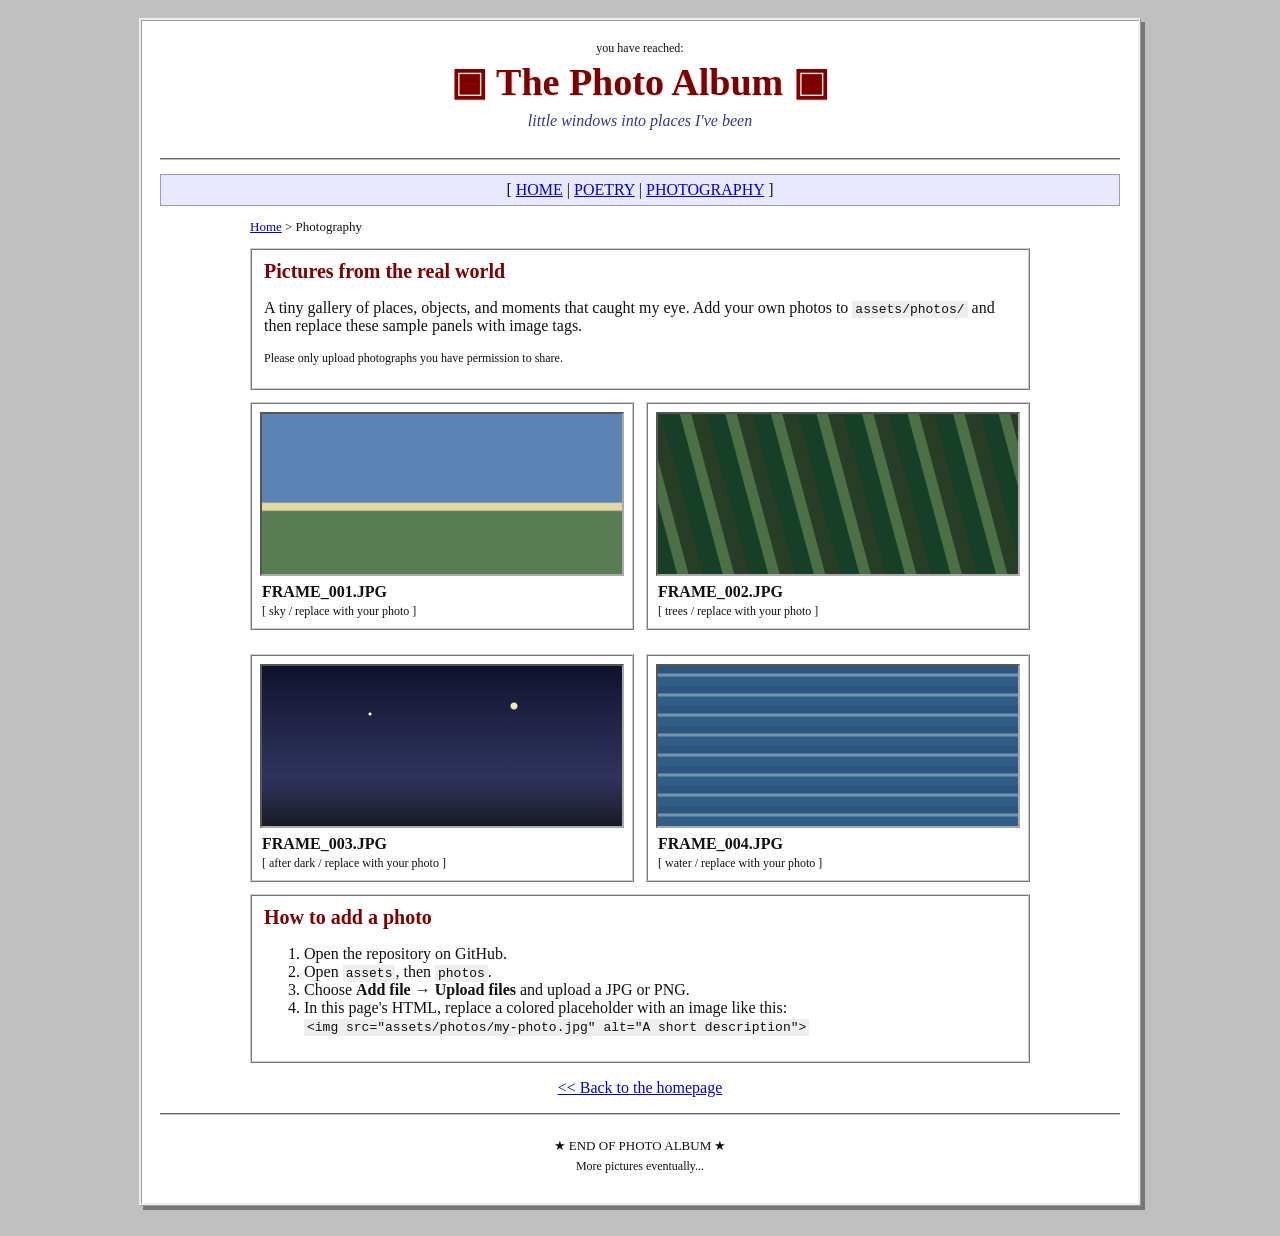
==== photography.html @ 6d33a502 "Replace old design with 90s internet aesthetic" ====
<!DOCTYPE html>
<html lang="en">
<head><meta charset="UTF-8"><meta name="viewport" content="width=device-width, initial-scale=1"><title>Photo Album ★ Landon's Little Corner</title><link rel="icon" href="assets/icons/moth.svg" type="image/svg+xml"><link rel="stylesheet" href="styles.css"></head>
<body><div class="page"><header class="top"><p class="tiny">you have reached:</p><h1>▣ The Photo Album ▣</h1><p class="subtitle">little windows into places I've been</p></header><hr><nav class="nav">[ <a href="index.html">HOME</a> | <a href="poetry.html">POETRY</a> | <a href="photography.html">PHOTOGRAPHY</a> ]</nav>
<main class="single"><p class="breadcrumbs"><a href="index.html">Home</a> &gt; Photography</p><div class="box"><h2>Pictures from the real world</h2><p>A tiny gallery of places, objects, and moments that caught my eye. Add your own photos to <code>assets/photos/</code> and then replace these sample panels with image tags.</p><p class="small">Please only upload photographs you have permission to share.</p></div>
<div class="photo-gallery"><figure class="box"><div class="photo-placeholder sky"></div><figcaption><strong>FRAME_001.JPG</strong><br><span class="small">[ sky / replace with your photo ]</span></figcaption></figure><figure class="box"><div class="photo-placeholder woods"></div><figcaption><strong>FRAME_002.JPG</strong><br><span class="small">[ trees / replace with your photo ]</span></figcaption></figure><figure class="box"><div class="photo-placeholder night"></div><figcaption><strong>FRAME_003.JPG</strong><br><span class="small">[ after dark / replace with your photo ]</span></figcaption></figure><figure class="box"><div class="photo-placeholder water"></div><figcaption><strong>FRAME_004.JPG</strong><br><span class="small">[ water / replace with your photo ]</span></figcaption></figure></div>
<div class="box"><h2>How to add a photo</h2><ol><li>Open the repository on GitHub.</li><li>Open <code>assets</code>, then <code>photos</code>.</li><li>Choose <strong>Add file → Upload files</strong> and upload a JPG or PNG.</li><li>In this page's HTML, replace a colored placeholder with an image like this:<br><code>&lt;img src="assets/photos/my-photo.jpg" alt="A short description"&gt;</code></li></ol></div><p class="center"><a href="index.html">&lt;&lt; Back to the homepage</a></p></main><hr><footer><p>★ END OF PHOTO ALBUM ★</p><p class="small">More pictures eventually...</p></footer></div></body></html>
---- styles.css ----
/* Intentionally simple, old-school personal homepage styling. Most browsers supply the classic Times look. */
html { background: #c0c0c0; }
body { margin: 0; padding: 18px 10px 30px; color: #111; background: #c0c0c0; font-family: "Times New Roman", Times, serif; font-size: 16px; }
a { color: #0000ee; text-decoration: underline; }
a:visited { color: #551a8b; }
a:hover { color: #cc0000; background: #ffff99; }
.page { max-width: 960px; margin: 0 auto; padding: 12px 18px 20px; border: 3px ridge #eee; background: #fff; box-shadow: 4px 4px 0 #777; }
.top { text-align: center; padding: 8px 5px 14px; }
.top h1 { margin: 4px 0 8px; color: #800000; font-size: clamp(25px, 4vw, 38px); text-shadow: 1px 1px #ddd; }
.subtitle { margin: 0; color: #333399; font-style: italic; }
.tiny, .small { font-size: 12px; }
.tiny { margin: 0; }
.welcome { margin: 14px auto 0; max-width: 720px; padding: 5px; border: 1px dashed #900; color: #800000; background: #ffffcc; font-size: 13px; }
hr { border: 0; border-top: 2px groove #bbb; margin: 14px 0; }
.nav { text-align: center; padding: 6px; margin-bottom: 12px; background: #e8e8ff; border: 1px solid #9999cc; }
.columns { display: grid; grid-template-columns: 215px minmax(0, 1fr); gap: 14px; align-items: start; }
.sidebar { display: flex; flex-direction: column; gap: 12px; }
.box { border: 2px ridge #ccc; padding: 10px 12px; margin: 0 0 12px; background: #fff; }
.box h2 { color: #800000; font-size: 20px; margin: 0 0 8px; }
.sidebar .box { background: #f5f5ff; border-color: #aaaadd; }
.sidebar .box h2 { font-size: 16px; border-bottom: 1px solid #aaaadd; padding-bottom: 4px; }
.sidebar ul { padding-left: 19px; margin: 8px 0; }
.sidebar li { margin: 5px 0; }
.center { text-align: center; }
.counter { display: inline-block; padding: 5px 7px; border: 2px inset #aaa; background: #111; color: #00ff66; font-family: "Courier New", monospace; font-weight: bold; letter-spacing: 2px; }
.main-box p { line-height: 1.45; }
.directory { line-height: 1.8; }
.single { max-width: 780px; margin: 0 auto; }
.breadcrumbs { font-size: 13px; }
.poem { margin-top: 16px; }
.poem h2 { color: #000080; }
.poem-text { padding: 10px 18px; border-left: 3px solid #ccc; font-style: italic; line-height: 1.6; }
.poem-text p { margin: 0 0 14px; }
code { padding: 1px 3px; background: #eee; font-family: "Courier New", monospace; font-size: 13px; overflow-wrap: anywhere; }
.photo-gallery { display: grid; grid-template-columns: repeat(2, minmax(0, 1fr)); gap: 12px; }
.photo-gallery figure { margin: 0 0 12px; padding: 8px; }
.photo-placeholder { height: 160px; border: 2px inset #aaa; background-color: #bbb; }
.sky { background: linear-gradient(#5b83b4 0 55%, #e6d9a8 56% 60%, #597d52 61%); }
.woods { background: repeating-linear-gradient(75deg, #173f27 0 18px, #4c7045 19px 29px, #283d25 30px 44px); }
.night { background: radial-gradient(circle at 70% 25%, #eee9b0 0 3px, transparent 4px), radial-gradient(circle at 30% 30%, #fff 0 1px, transparent 2px), linear-gradient(#10132e, #30345d 70%, #191b25); }
.water { background: repeating-linear-gradient(0deg, #315e87 0 9px, #7196ae 10px 12px, #2c567e 13px 20px); }
figcaption { padding: 7px 2px 1px; }
footer { text-align: center; font-size: 13px; padding: 4px 0; }
footer p { margin: 5px 0; }
@media (max-width: 650px) { body { padding: 6px; } .page { padding: 10px; } .columns { grid-template-columns: 1fr; } .sidebar { display: grid; grid-template-columns: repeat(2, minmax(0, 1fr)); } .photo-gallery { grid-template-columns: 1fr 1fr; } .photo-placeholder { height: 120px; } }
@media (max-width: 390px) { .sidebar, .photo-gallery { grid-template-columns: 1fr; } }
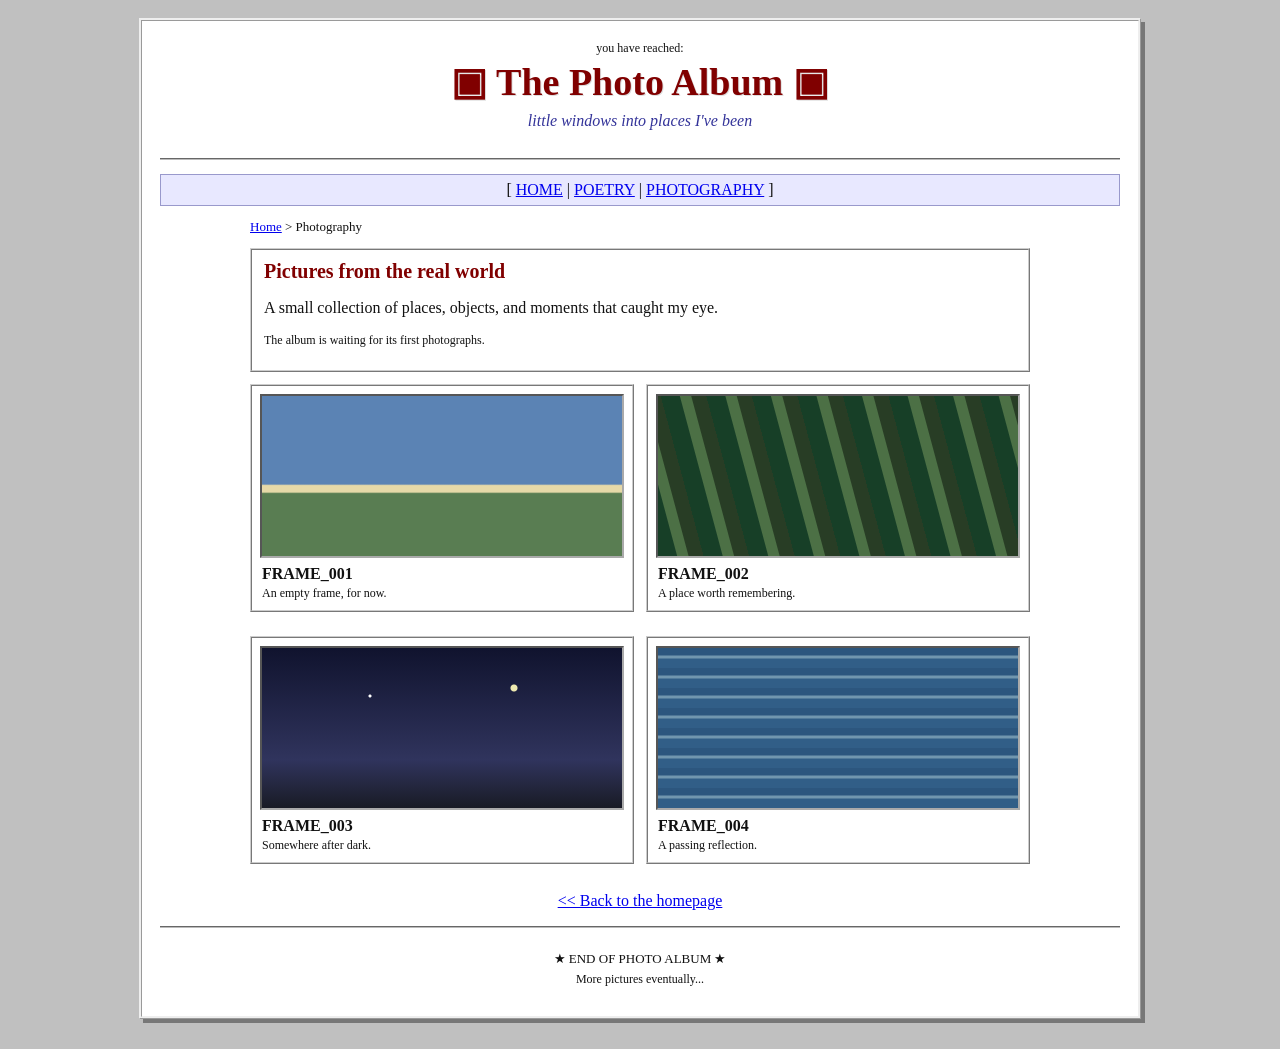
==== commit 4f5acf7c: "Add files via upload" ====
--- a/photography.html
+++ b/photography.html
@@ -2,6 +2,7 @@
 <html lang="en">
 <head><meta charset="UTF-8"><meta name="viewport" content="width=device-width, initial-scale=1"><title>Photo Album ★ Landon's Little Corner</title><link rel="icon" href="assets/icons/moth.svg" type="image/svg+xml"><link rel="stylesheet" href="styles.css"></head>
 <body><div class="page"><header class="top"><p class="tiny">you have reached:</p><h1>▣ The Photo Album ▣</h1><p class="subtitle">little windows into places I've been</p></header><hr><nav class="nav">[ <a href="index.html">HOME</a> | <a href="poetry.html">POETRY</a> | <a href="photography.html">PHOTOGRAPHY</a> ]</nav>
-<main class="single"><p class="breadcrumbs"><a href="index.html">Home</a> &gt; Photography</p><div class="box"><h2>Pictures from the real world</h2><p>A tiny gallery of places, objects, and moments that caught my eye. Add your own photos to <code>assets/photos/</code> and then replace these sample panels with image tags.</p><p class="small">Please only upload photographs you have permission to share.</p></div>
-<div class="photo-gallery"><figure class="box"><div class="photo-placeholder sky"></div><figcaption><strong>FRAME_001.JPG</strong><br><span class="small">[ sky / replace with your photo ]</span></figcaption></figure><figure class="box"><div class="photo-placeholder woods"></div><figcaption><strong>FRAME_002.JPG</strong><br><span class="small">[ trees / replace with your photo ]</span></figcaption></figure><figure class="box"><div class="photo-placeholder night"></div><figcaption><strong>FRAME_003.JPG</strong><br><span class="small">[ after dark / replace with your photo ]</span></figcaption></figure><figure class="box"><div class="photo-placeholder water"></div><figcaption><strong>FRAME_004.JPG</strong><br><span class="small">[ water / replace with your photo ]</span></figcaption></figure></div>
-<div class="box"><h2>How to add a photo</h2><ol><li>Open the repository on GitHub.</li><li>Open <code>assets</code>, then <code>photos</code>.</li><li>Choose <strong>Add file → Upload files</strong> and upload a JPG or PNG.</li><li>In this page's HTML, replace a colored placeholder with an image like this:<br><code>&lt;img src="assets/photos/my-photo.jpg" alt="A short description"&gt;</code></li></ol></div><p class="center"><a href="index.html">&lt;&lt; Back to the homepage</a></p></main><hr><footer><p>★ END OF PHOTO ALBUM ★</p><p class="small">More pictures eventually...</p></footer></div></body></html>
+<main class="single"><p class="breadcrumbs"><a href="index.html">Home</a> &gt; Photography</p>
+<div class="box"><h2>Pictures from the real world</h2><p>A small collection of places, objects, and moments that caught my eye.</p><p class="small">The album is waiting for its first photographs.</p></div>
+<div class="photo-gallery" aria-label="Photography archive"><figure class="box"><div class="photo-placeholder sky" role="img" aria-label="Empty frame for a future photograph"></div><figcaption><strong>FRAME_001</strong><br><span class="small">An empty frame, for now.</span></figcaption></figure><figure class="box"><div class="photo-placeholder woods" role="img" aria-label="Empty frame for a future photograph"></div><figcaption><strong>FRAME_002</strong><br><span class="small">A place worth remembering.</span></figcaption></figure><figure class="box"><div class="photo-placeholder night" role="img" aria-label="Empty frame for a future photograph"></div><figcaption><strong>FRAME_003</strong><br><span class="small">Somewhere after dark.</span></figcaption></figure><figure class="box"><div class="photo-placeholder water" role="img" aria-label="Empty frame for a future photograph"></div><figcaption><strong>FRAME_004</strong><br><span class="small">A passing reflection.</span></figcaption></figure></div>
+<p class="center"><a href="index.html">&lt;&lt; Back to the homepage</a></p></main><hr><footer><p>★ END OF PHOTO ALBUM ★</p><p class="small">More pictures eventually...</p></footer></div></body></html>
--- a/styles.css
+++ b/styles.css
@@ -44,3 +44,12 @@
 footer p { margin: 5px 0; }
 @media (max-width: 650px) { body { padding: 6px; } .page { padding: 10px; } .columns { grid-template-columns: 1fr; } .sidebar { display: grid; grid-template-columns: repeat(2, minmax(0, 1fr)); } .photo-gallery { grid-template-columns: 1fr 1fr; } .photo-placeholder { height: 120px; } }
 @media (max-width: 390px) { .sidebar, .photo-gallery { grid-template-columns: 1fr; } }
+
+/* Poetry archive */
+.poem-index { line-height: 1.8; }
+.poem { scroll-margin-top: 16px; }
+.poem h2 { text-transform: none; }
+.poem-text.poem-lines { font-style: normal; line-height: 1.55; }
+.poem-text.poem-lines p { margin: 0 0 18px; }
+.poem-text.poem-lines p:last-child { margin-bottom: 0; }
+.epigraph { margin: 8px 18px 2px; padding-left: 12px; border-left: 2px solid #aaaadd; font-style: italic; line-height: 1.5; }
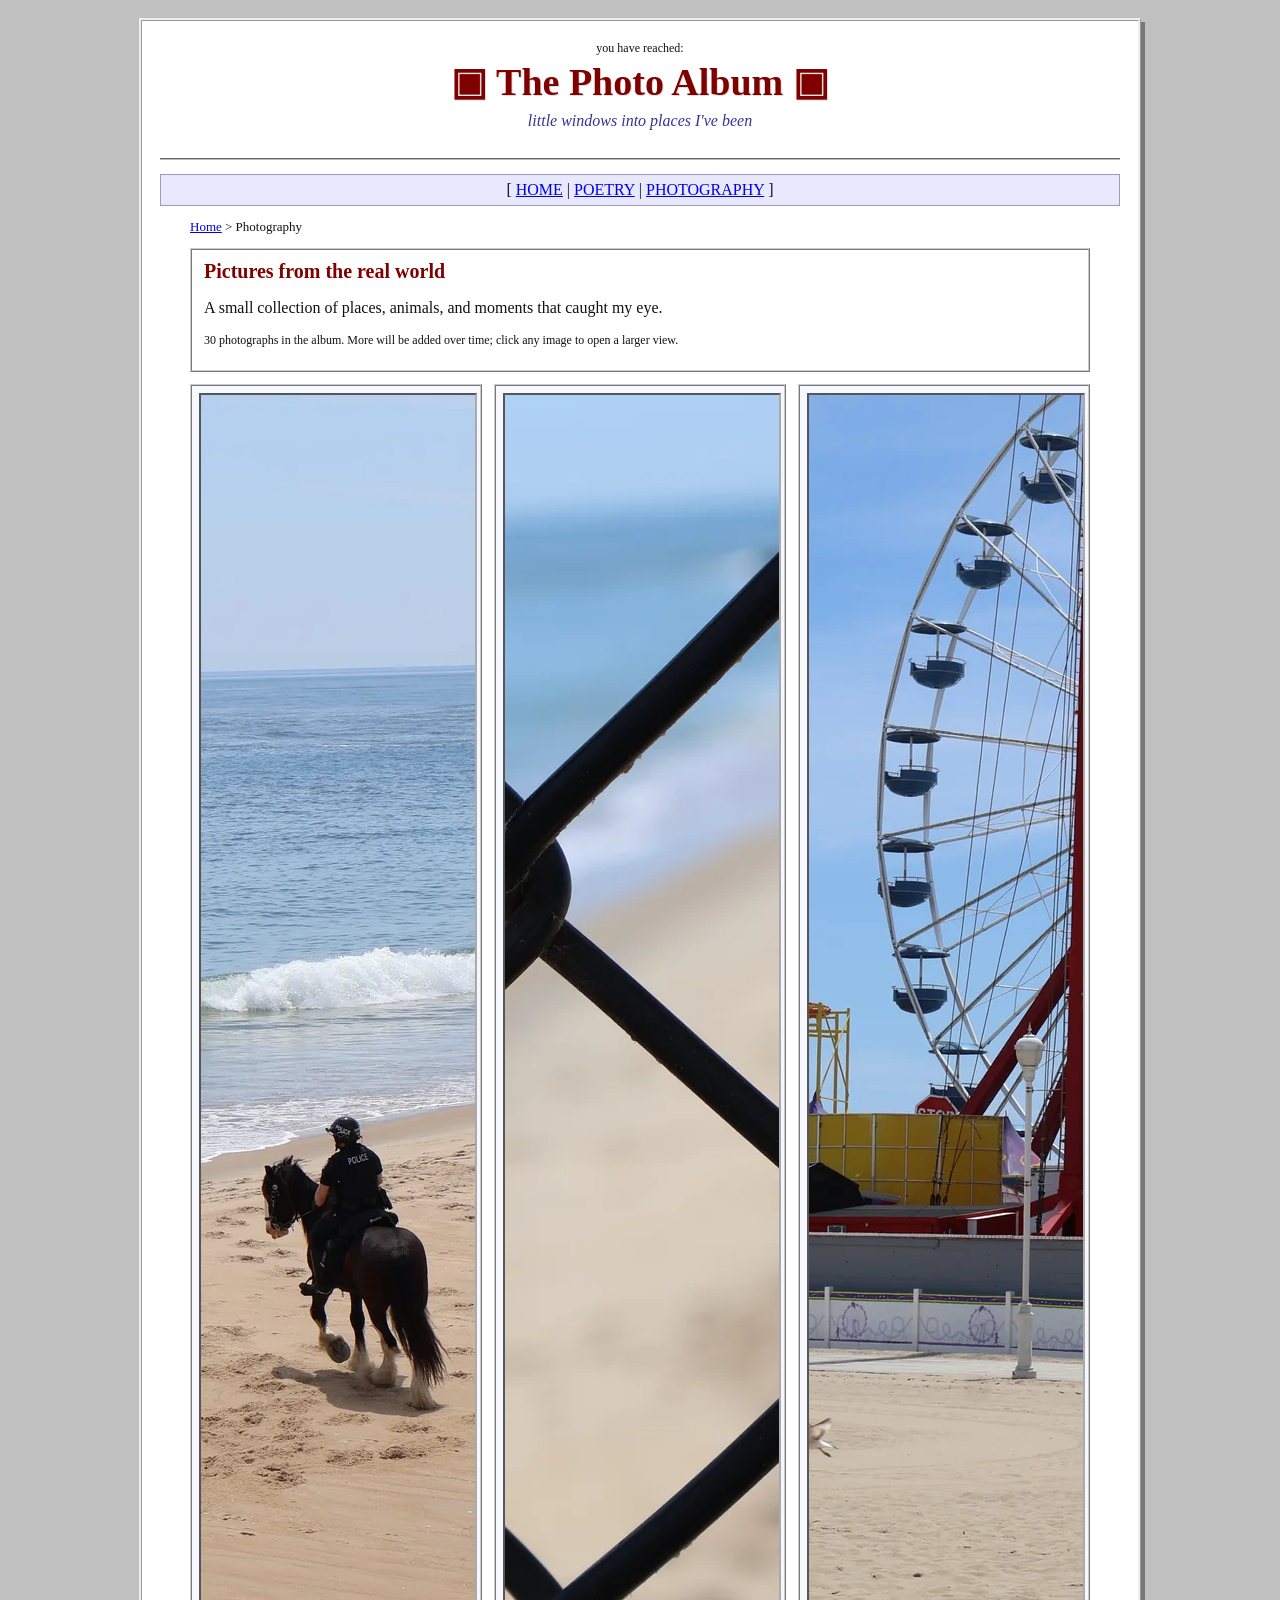
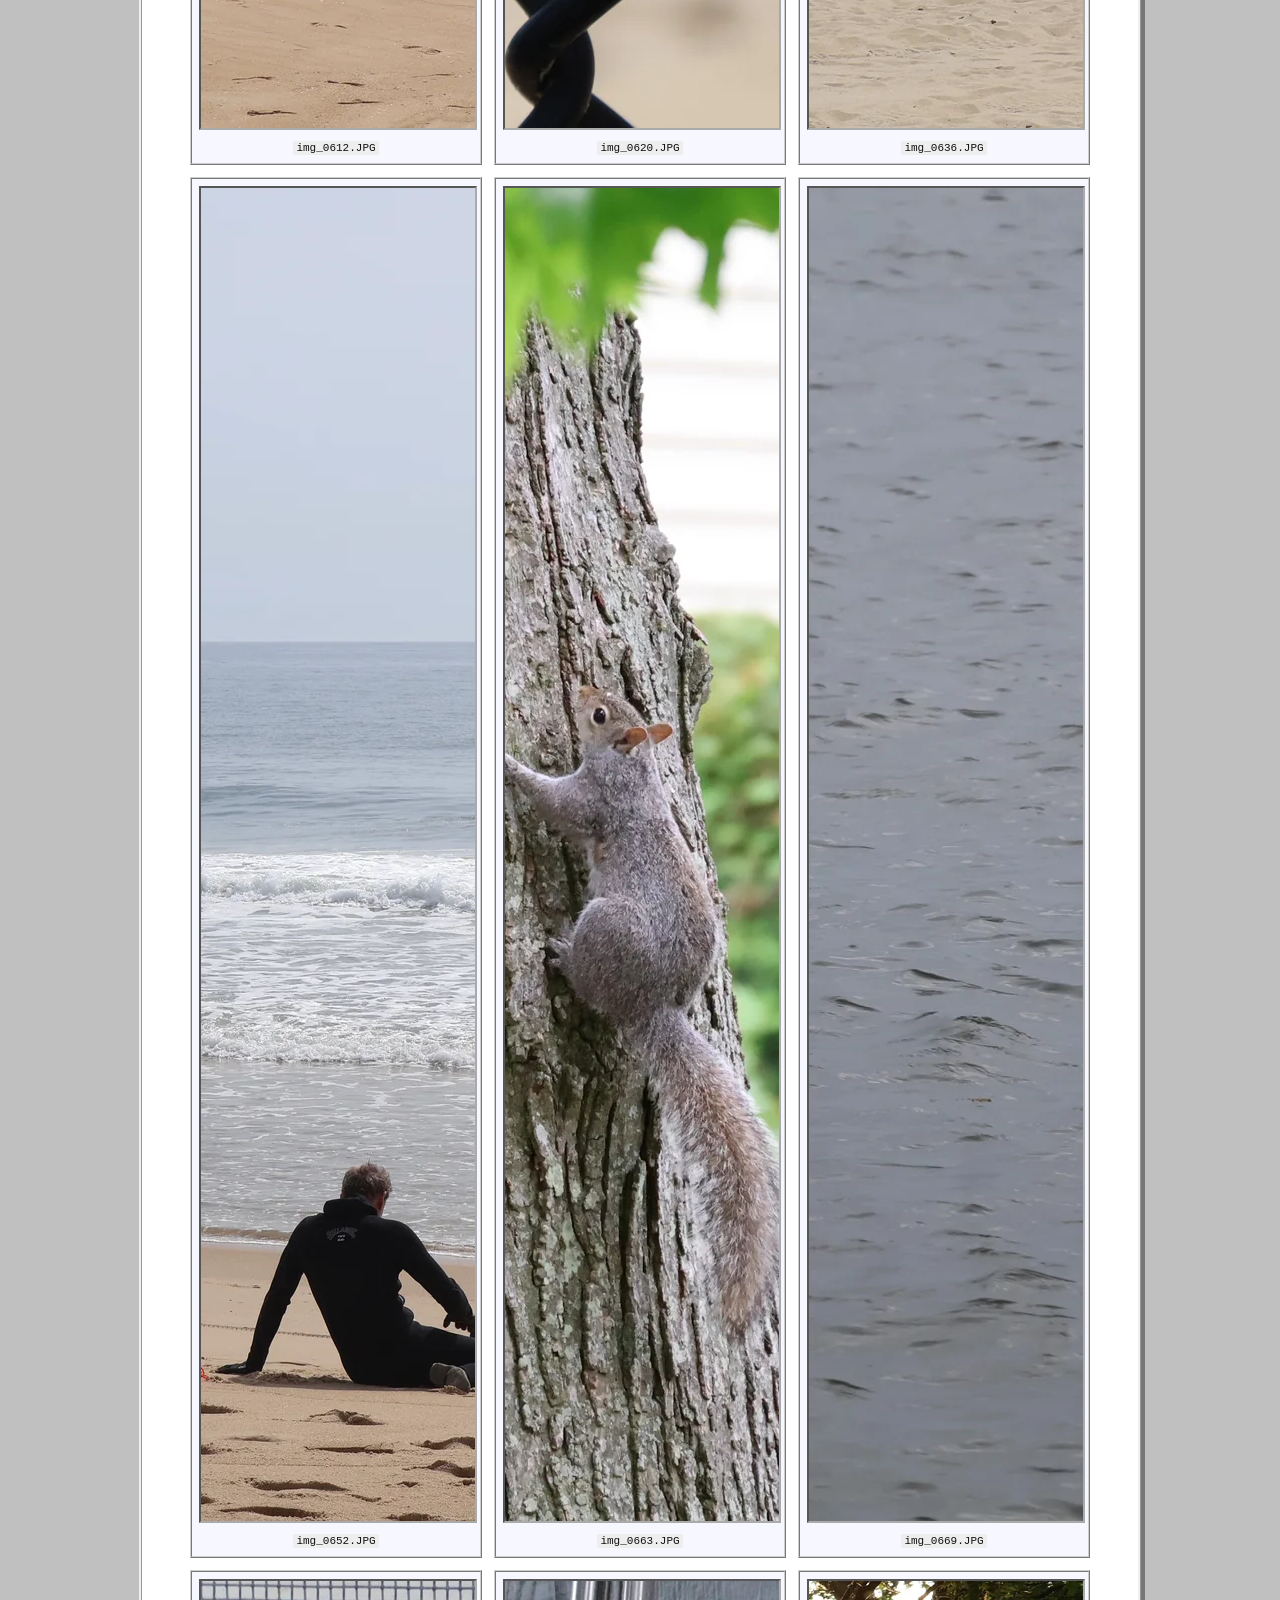
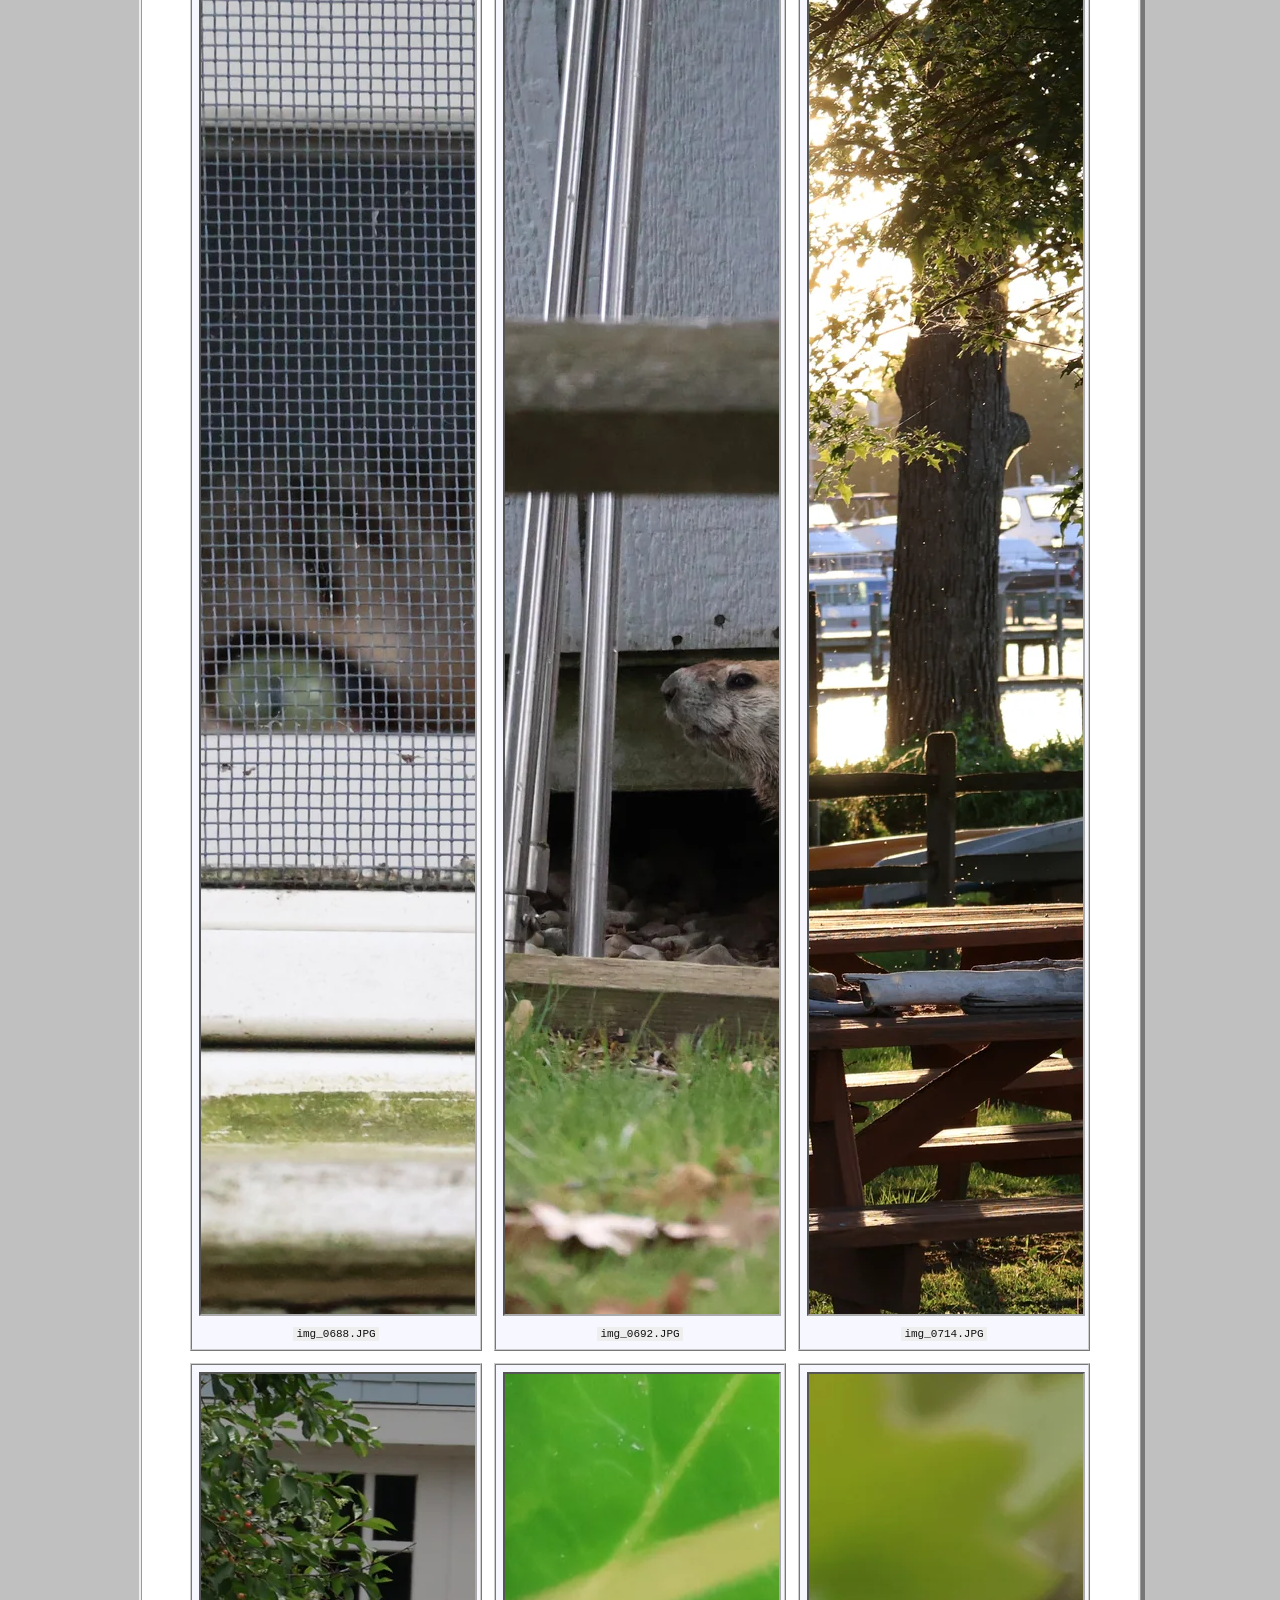
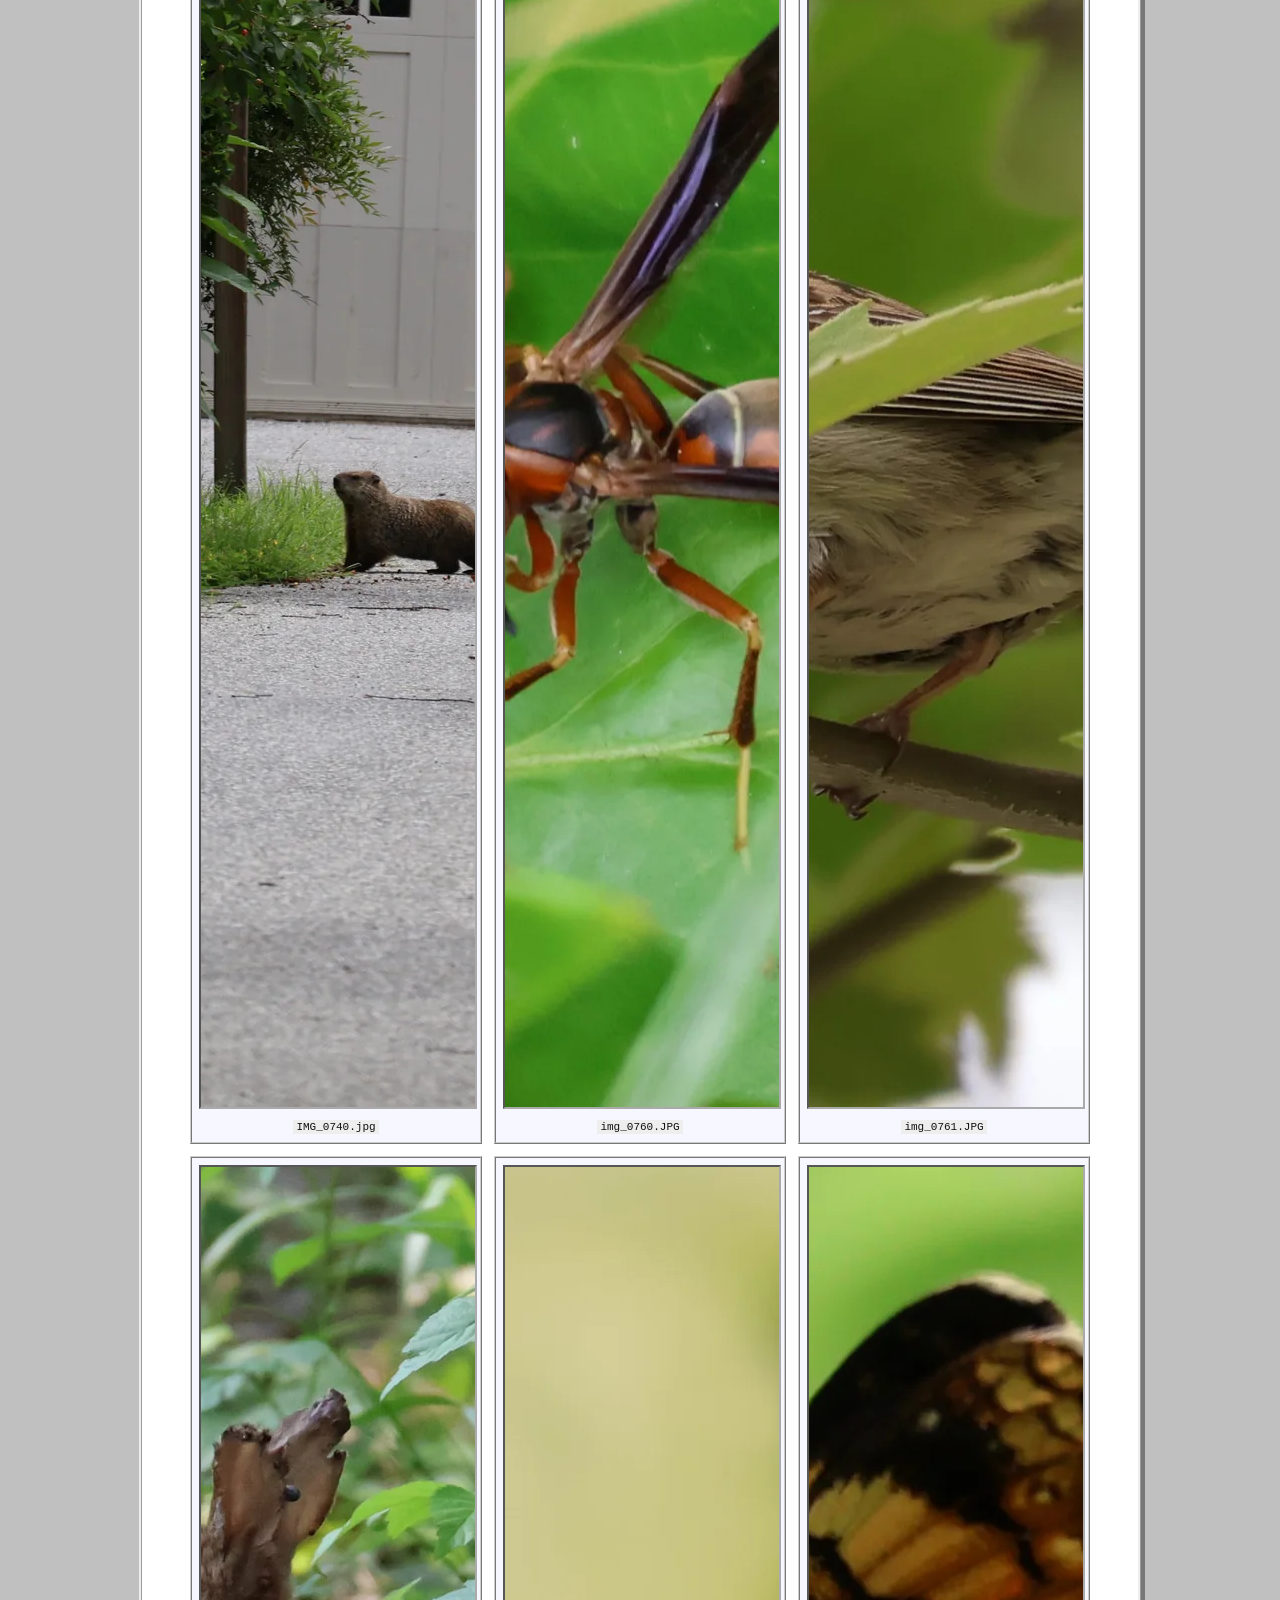
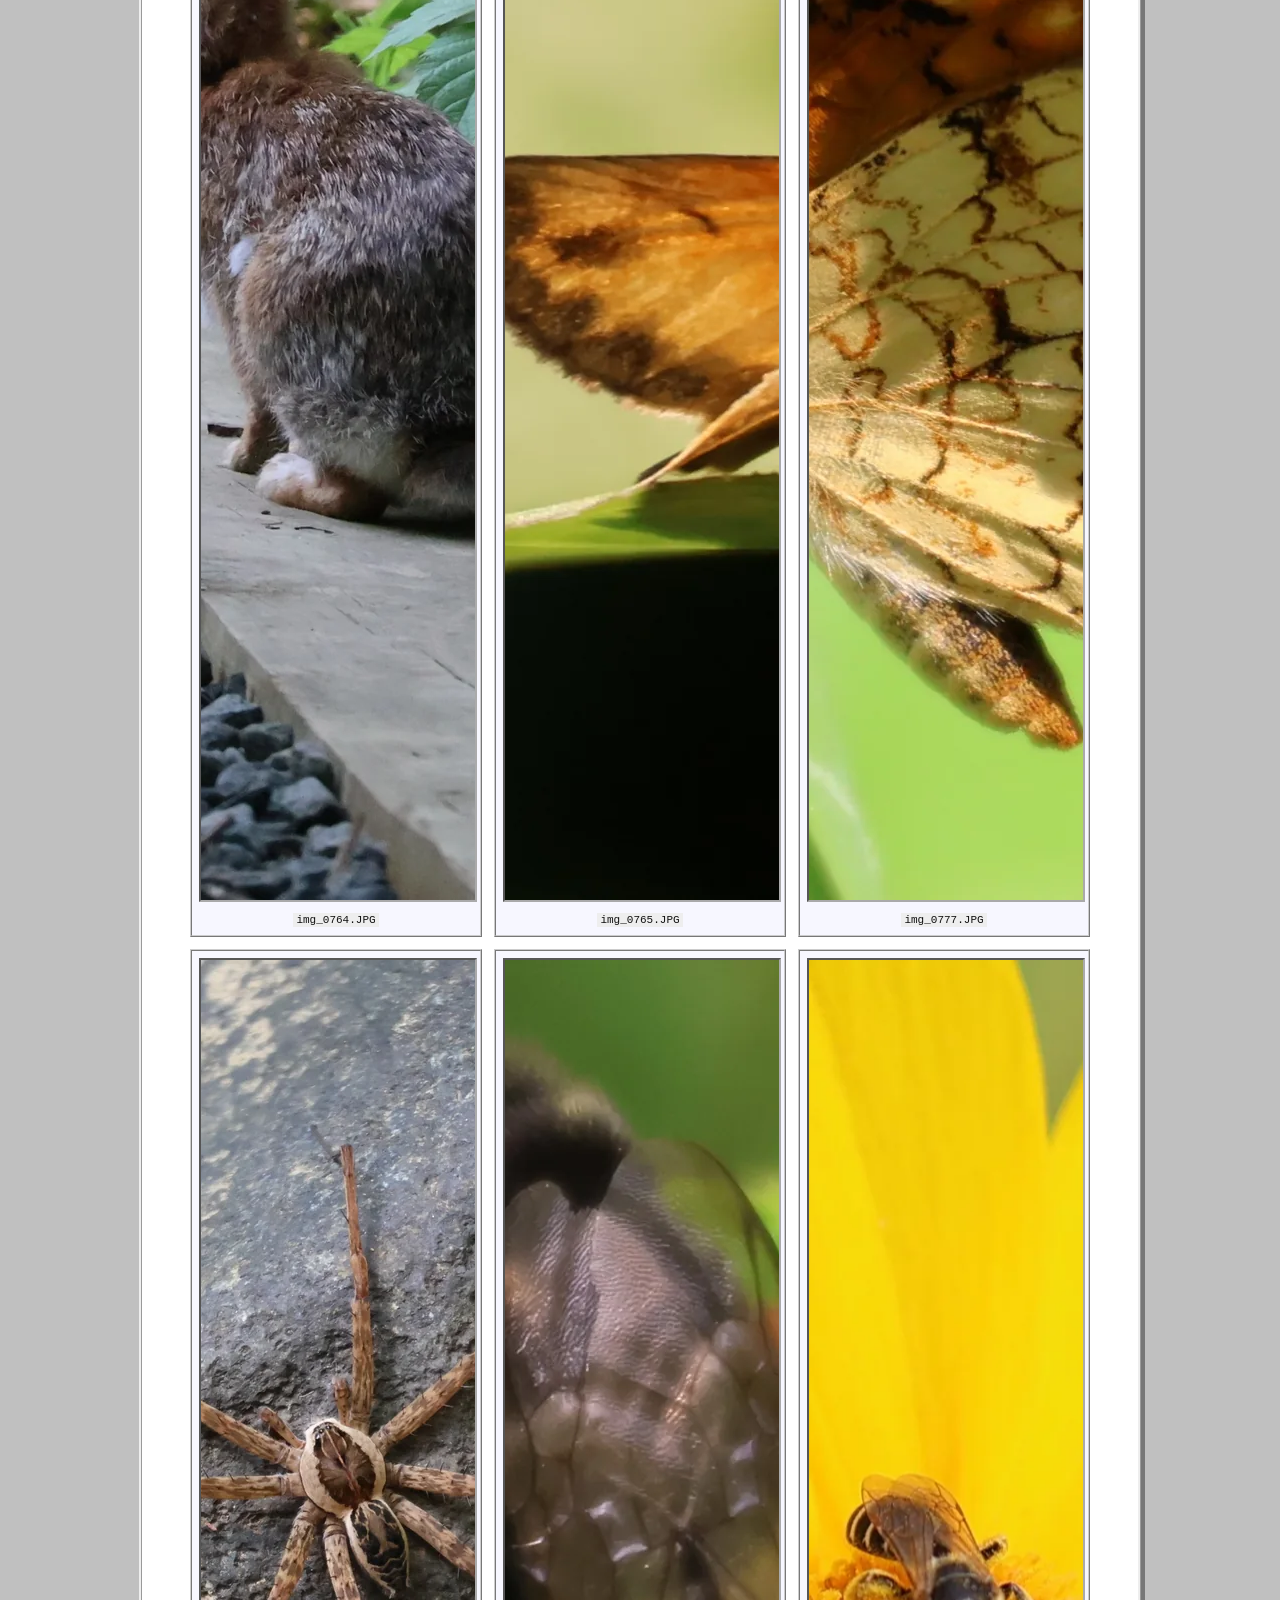
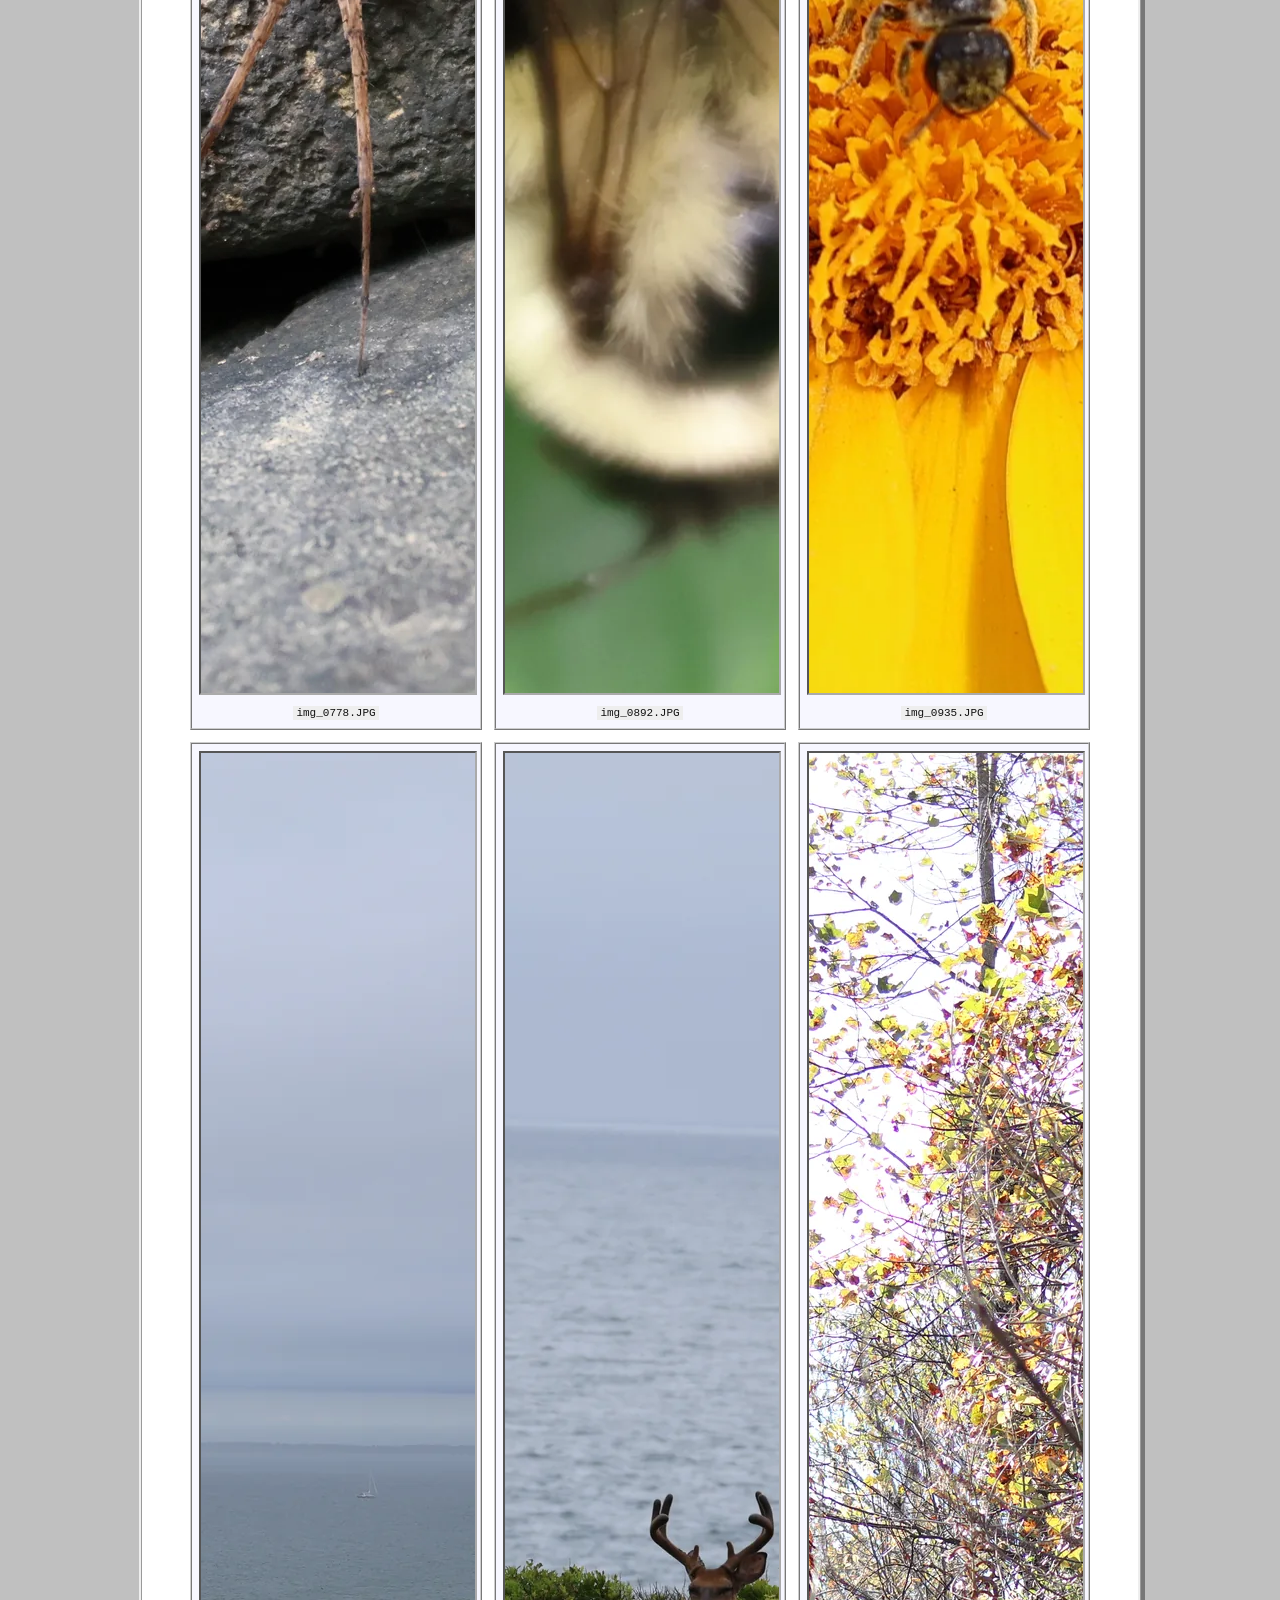
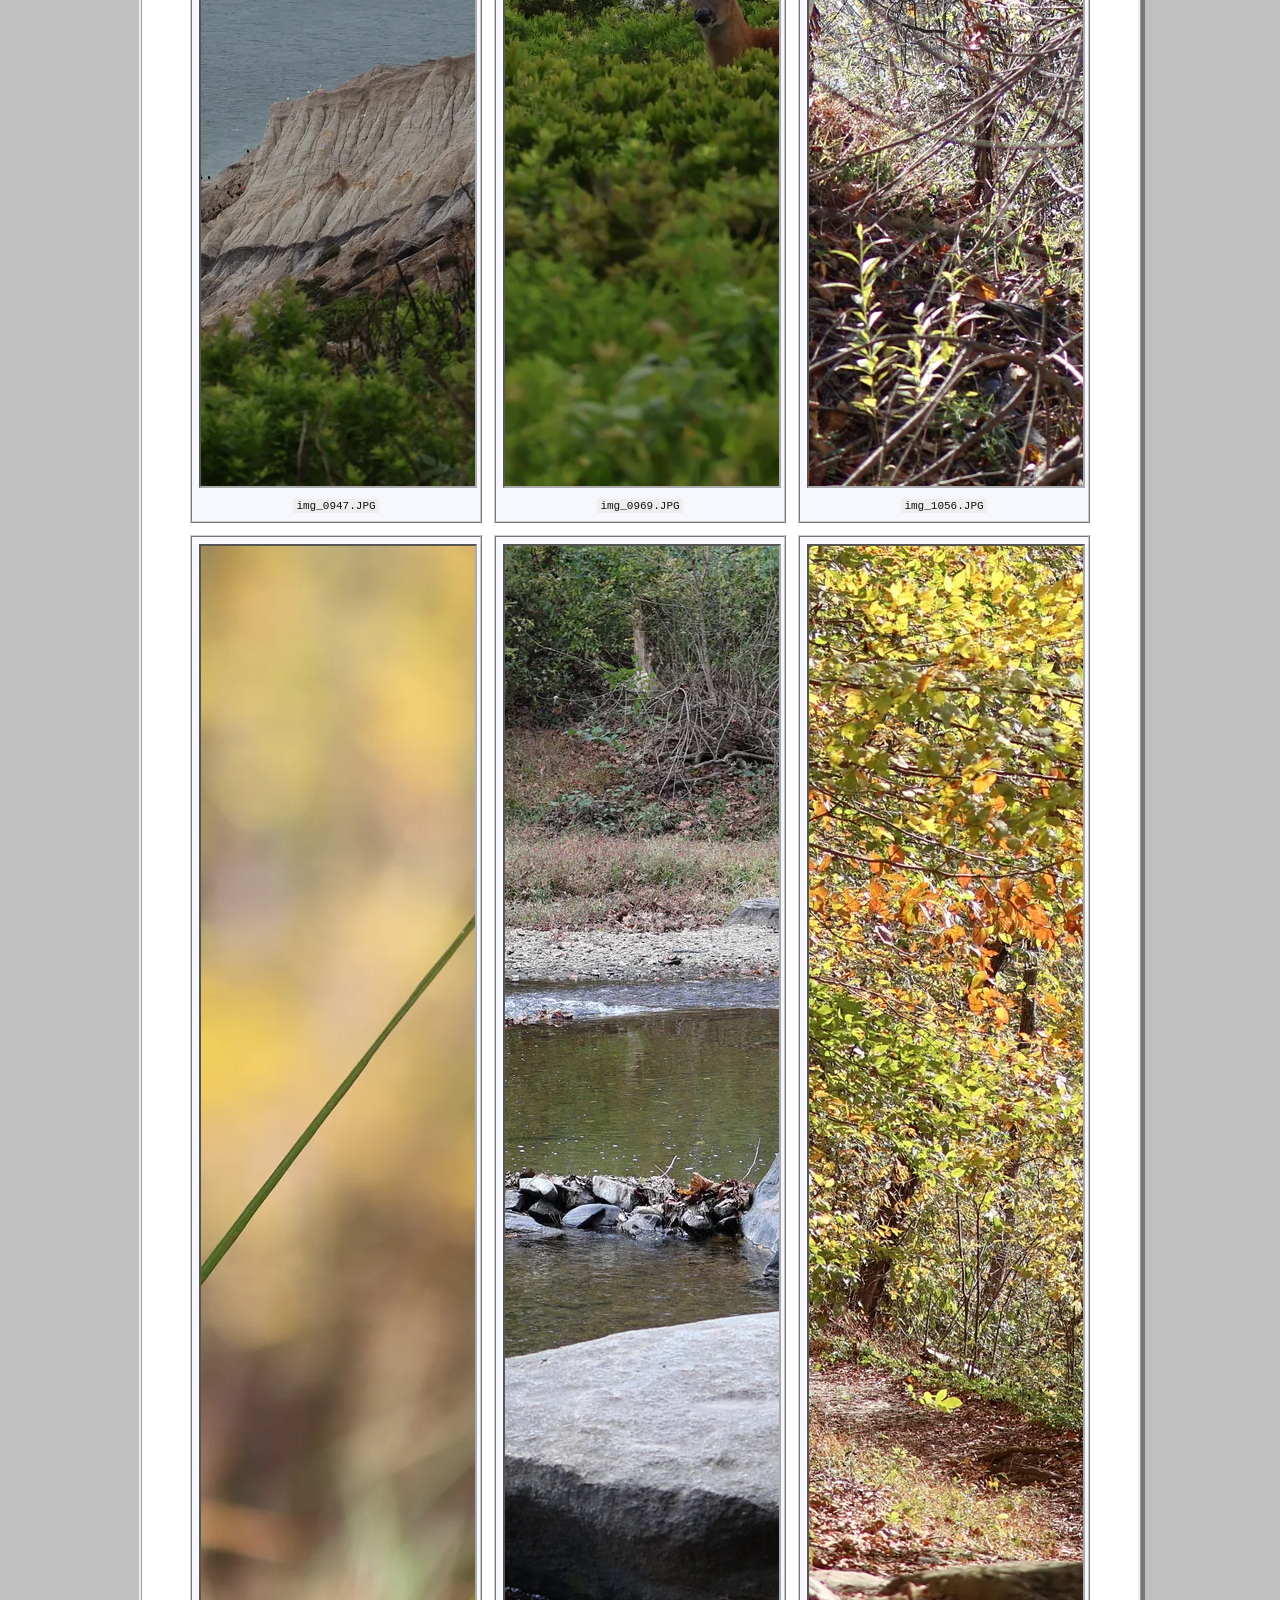
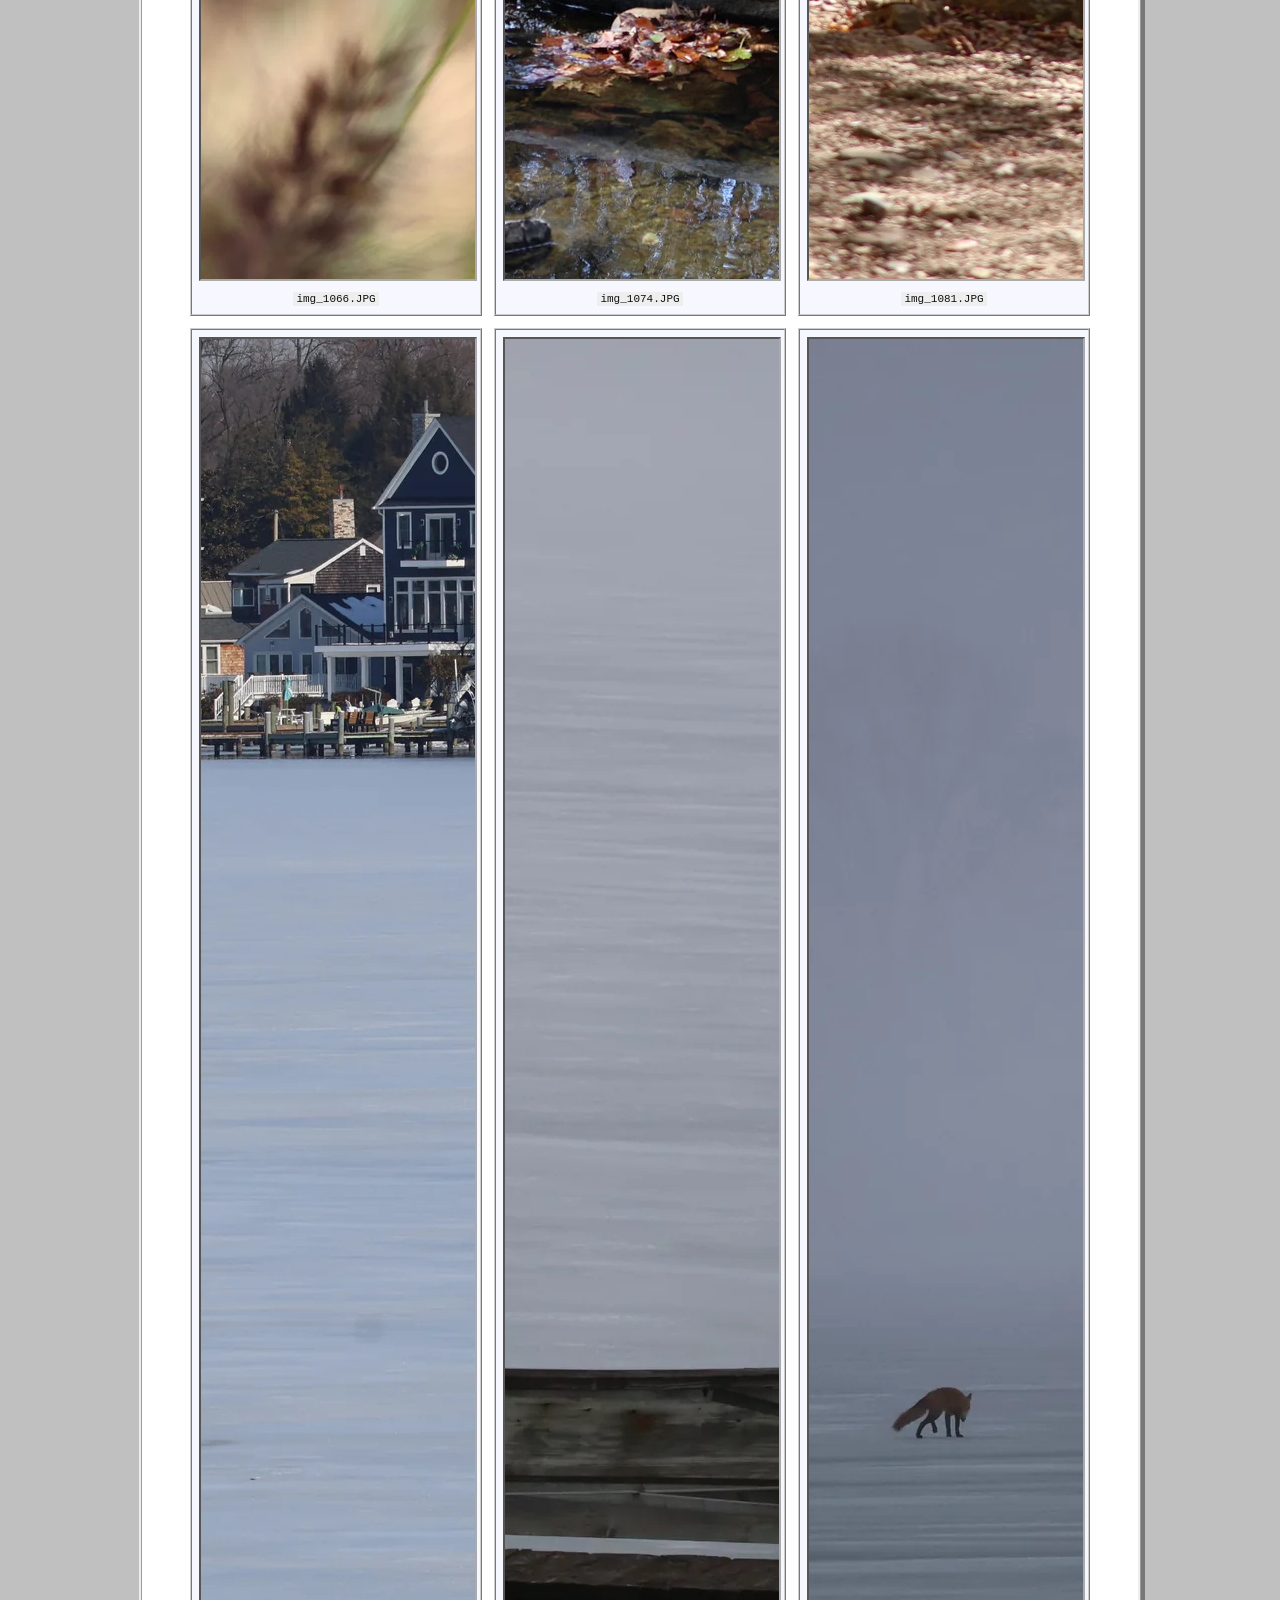
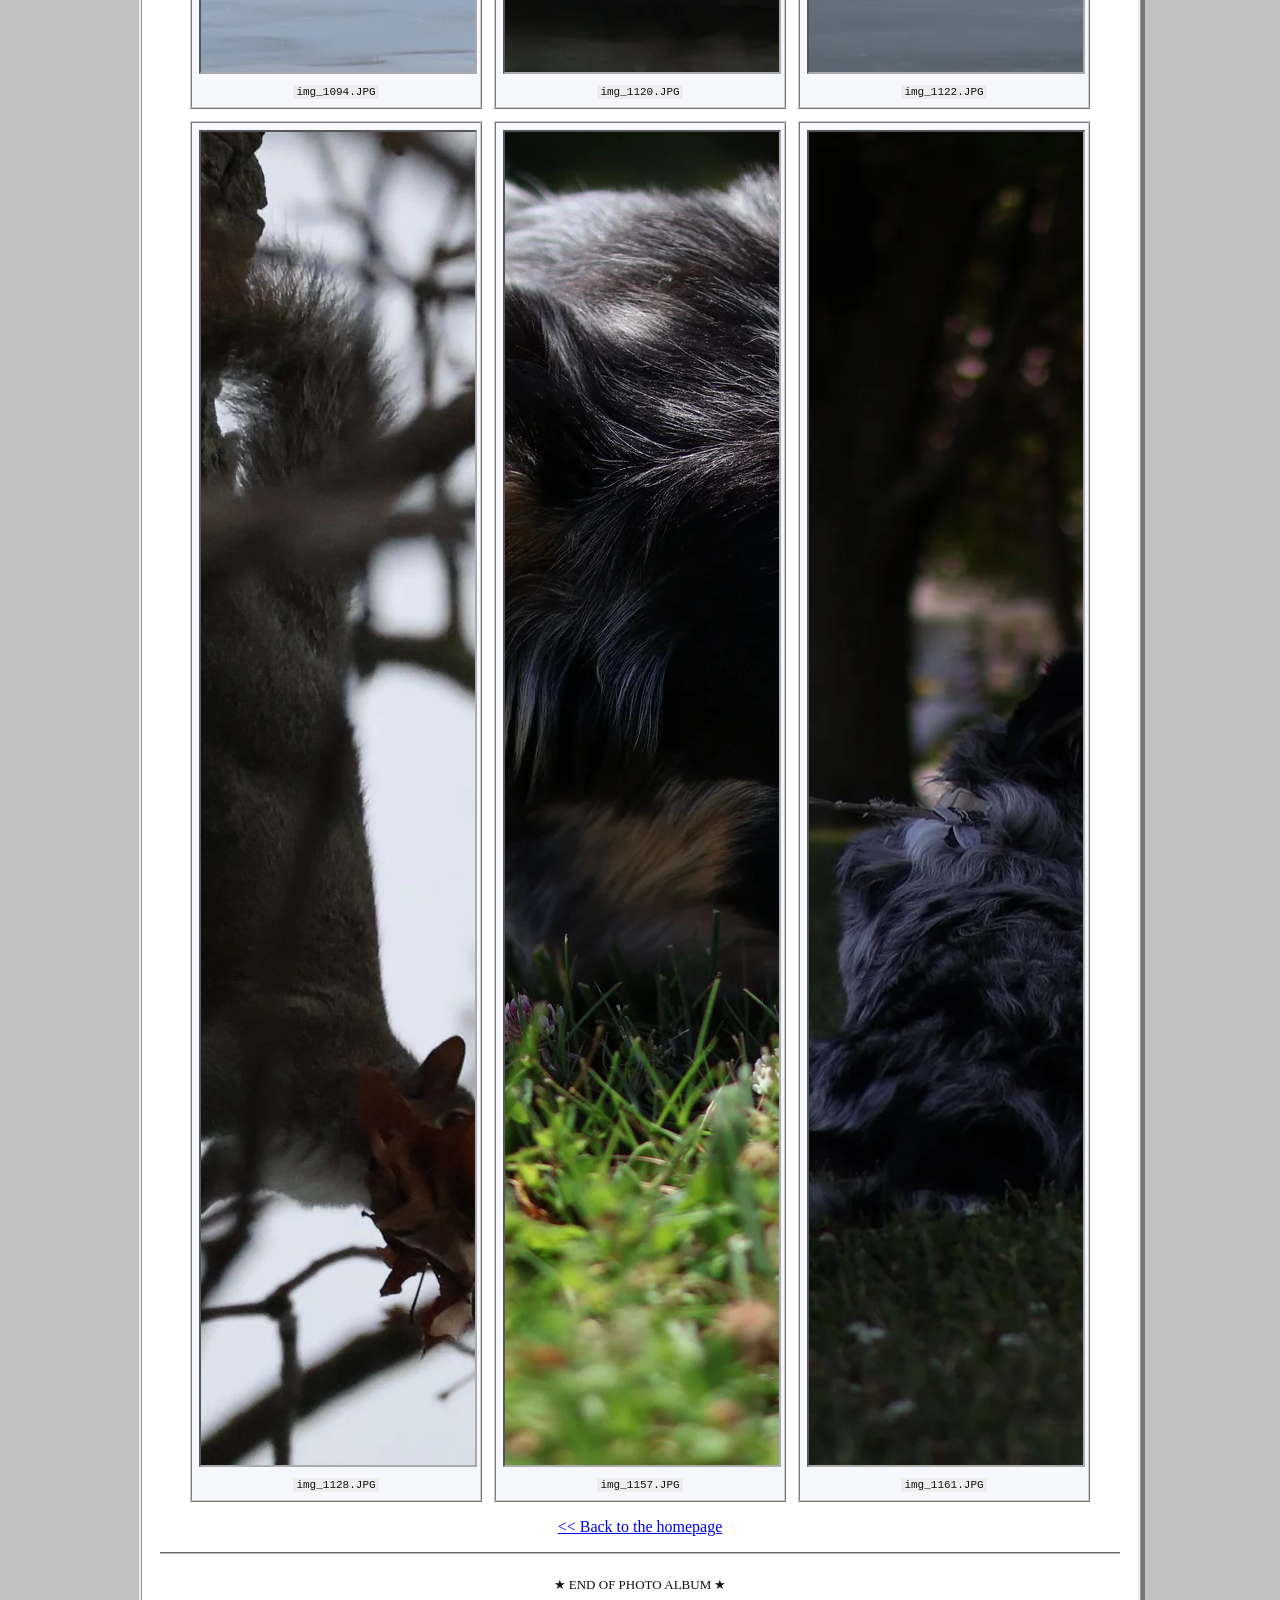
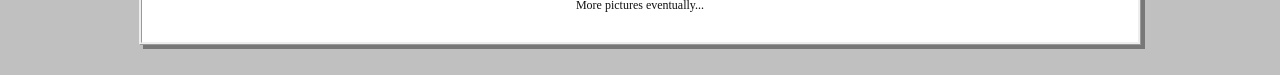
==== commit c179f120: "added photos and fixed poem spacing" ====
--- a/photography.html
+++ b/photography.html
@@ -1,8 +1,217 @@
 <!DOCTYPE html>
 <html lang="en">
-<head><meta charset="UTF-8"><meta name="viewport" content="width=device-width, initial-scale=1"><title>Photo Album ★ Landon's Little Corner</title><link rel="icon" href="assets/icons/moth.svg" type="image/svg+xml"><link rel="stylesheet" href="styles.css"></head>
-<body><div class="page"><header class="top"><p class="tiny">you have reached:</p><h1>▣ The Photo Album ▣</h1><p class="subtitle">little windows into places I've been</p></header><hr><nav class="nav">[ <a href="index.html">HOME</a> | <a href="poetry.html">POETRY</a> | <a href="photography.html">PHOTOGRAPHY</a> ]</nav>
-<main class="single"><p class="breadcrumbs"><a href="index.html">Home</a> &gt; Photography</p>
-<div class="box"><h2>Pictures from the real world</h2><p>A small collection of places, objects, and moments that caught my eye.</p><p class="small">The album is waiting for its first photographs.</p></div>
-<div class="photo-gallery" aria-label="Photography archive"><figure class="box"><div class="photo-placeholder sky" role="img" aria-label="Empty frame for a future photograph"></div><figcaption><strong>FRAME_001</strong><br><span class="small">An empty frame, for now.</span></figcaption></figure><figure class="box"><div class="photo-placeholder woods" role="img" aria-label="Empty frame for a future photograph"></div><figcaption><strong>FRAME_002</strong><br><span class="small">A place worth remembering.</span></figcaption></figure><figure class="box"><div class="photo-placeholder night" role="img" aria-label="Empty frame for a future photograph"></div><figcaption><strong>FRAME_003</strong><br><span class="small">Somewhere after dark.</span></figcaption></figure><figure class="box"><div class="photo-placeholder water" role="img" aria-label="Empty frame for a future photograph"></div><figcaption><strong>FRAME_004</strong><br><span class="small">A passing reflection.</span></figcaption></figure></div>
-<p class="center"><a href="index.html">&lt;&lt; Back to the homepage</a></p></main><hr><footer><p>★ END OF PHOTO ALBUM ★</p><p class="small">More pictures eventually...</p></footer></div></body></html>
+<head>
+<meta charset="UTF-8">
+<meta name="viewport" content="width=device-width, initial-scale=1">
+<title>Photo Album ★ Landon's Little Corner</title>
+<link rel="icon" href="assets/icons/moth.svg" type="image/svg+xml">
+<link rel="stylesheet" href="styles.css">
+</head>
+<body>
+<div class="page">
+  <header class="top">
+    <p class="tiny">you have reached:</p>
+    <h1>▣ The Photo Album ▣</h1>
+    <p class="subtitle">little windows into places I've been</p>
+  </header>
+  <hr>
+  <nav class="nav">[ <a href="index.html">HOME</a> | <a href="poetry.html">POETRY</a> | <a href="photography.html">PHOTOGRAPHY</a> ]</nav>
+  <main class="single photography-page">
+    <p class="breadcrumbs"><a href="index.html">Home</a> &gt; Photography</p>
+    <div class="box">
+      <h2>Pictures from the real world</h2>
+      <p>A small collection of places, animals, and moments that caught my eye.</p>
+      <p class="small">30 photographs in the album. More will be added over time; click any image to open a larger view.</p>
+    </div>
+    <div class="photo-gallery" aria-label="Photography archive">
+<figure class="box">
+  <a class="photo-link" href="assets/photos/img_0612.webp" target="_blank" rel="noopener" aria-label="Open img_0612.JPG in a new tab">
+    <img src="assets/photos/img_0612.webp" alt="People and horses on a wide beach beside the water." loading="lazy" decoding="async" width="2000" height="1333">
+  </a>
+  <figcaption><code>img_0612.JPG</code></figcaption>
+</figure>
+<figure class="box">
+  <a class="photo-link" href="assets/photos/img_0620.webp" target="_blank" rel="noopener" aria-label="Open img_0620.JPG in a new tab">
+    <img src="assets/photos/img_0620.webp" alt="A small heart-shaped note hanging on a chain-link fence." loading="lazy" decoding="async" width="2000" height="1333">
+  </a>
+  <figcaption><code>img_0620.JPG</code></figcaption>
+</figure>
+<figure class="box">
+  <a class="photo-link" href="assets/photos/img_0636.webp" target="_blank" rel="noopener" aria-label="Open img_0636.JPG in a new tab">
+    <img src="assets/photos/img_0636.webp" alt="A Ferris wheel and boardwalk rides near the beach." loading="lazy" decoding="async" width="2000" height="1333">
+  </a>
+  <figcaption><code>img_0636.JPG</code></figcaption>
+</figure>
+<figure class="box">
+  <a class="photo-link" href="assets/photos/img_0652.webp" target="_blank" rel="noopener" aria-label="Open img_0652.JPG in a new tab">
+    <img src="assets/photos/img_0652.webp" alt="A person sitting on the beach facing the ocean." loading="lazy" decoding="async" width="2000" height="1333">
+  </a>
+  <figcaption><code>img_0652.JPG</code></figcaption>
+</figure>
+<figure class="box">
+  <a class="photo-link" href="assets/photos/img_0663.webp" target="_blank" rel="noopener" aria-label="Open img_0663.JPG in a new tab">
+    <img src="assets/photos/img_0663.webp" alt="A squirrel climbing the trunk of a tree." loading="lazy" decoding="async" width="2000" height="1333">
+  </a>
+  <figcaption><code>img_0663.JPG</code></figcaption>
+</figure>
+<figure class="box">
+  <a class="photo-link" href="assets/photos/img_0669.webp" target="_blank" rel="noopener" aria-label="Open img_0669.JPG in a new tab">
+    <img src="assets/photos/img_0669.webp" alt="A water bird swimming across a calm gray surface." loading="lazy" decoding="async" width="2000" height="1333">
+  </a>
+  <figcaption><code>img_0669.JPG</code></figcaption>
+</figure>
+<figure class="box">
+  <a class="photo-link" href="assets/photos/img_0688.webp" target="_blank" rel="noopener" aria-label="Open img_0688.JPG in a new tab">
+    <img src="assets/photos/img_0688.webp" alt="A cat peeking through a screened window." loading="lazy" decoding="async" width="2000" height="1333">
+  </a>
+  <figcaption><code>img_0688.JPG</code></figcaption>
+</figure>
+<figure class="box">
+  <a class="photo-link" href="assets/photos/img_0692.webp" target="_blank" rel="noopener" aria-label="Open img_0692.JPG in a new tab">
+    <img src="assets/photos/img_0692.webp" alt="A raccoon resting beneath a raised wooden deck." loading="lazy" decoding="async" width="2000" height="1333">
+  </a>
+  <figcaption><code>img_0692.JPG</code></figcaption>
+</figure>
+<figure class="box">
+  <a class="photo-link" href="assets/photos/img_0714.webp" target="_blank" rel="noopener" aria-label="Open img_0714.JPG in a new tab">
+    <img src="assets/photos/img_0714.webp" alt="Picnic tables under trees in warm late-day sunlight." loading="lazy" decoding="async" width="2000" height="1333">
+  </a>
+  <figcaption><code>img_0714.JPG</code></figcaption>
+</figure>
+<figure class="box">
+  <a class="photo-link" href="assets/photos/img_0740.webp" target="_blank" rel="noopener" aria-label="Open IMG_0740.jpg in a new tab">
+    <img src="assets/photos/img_0740.webp" alt="A small animal crossing a driveway beside a hedge." loading="lazy" decoding="async" width="2000" height="1333">
+  </a>
+  <figcaption><code>IMG_0740.jpg</code></figcaption>
+</figure>
+<figure class="box">
+  <a class="photo-link" href="assets/photos/img_0760.webp" target="_blank" rel="noopener" aria-label="Open img_0760.JPG in a new tab">
+    <img src="assets/photos/img_0760.webp" alt="A wasp perched among green leaves." loading="lazy" decoding="async" width="2000" height="1333">
+  </a>
+  <figcaption><code>img_0760.JPG</code></figcaption>
+</figure>
+<figure class="box">
+  <a class="photo-link" href="assets/photos/img_0761.webp" target="_blank" rel="noopener" aria-label="Open img_0761.JPG in a new tab">
+    <img src="assets/photos/img_0761.webp" alt="A small insect resting on a plant stem." loading="lazy" decoding="async" width="2000" height="1333">
+  </a>
+  <figcaption><code>img_0761.JPG</code></figcaption>
+</figure>
+<figure class="box">
+  <a class="photo-link" href="assets/photos/img_0764.webp" target="_blank" rel="noopener" aria-label="Open img_0764.JPG in a new tab">
+    <img src="assets/photos/img_0764.webp" alt="A rabbit sitting beside a path in lush greenery." loading="lazy" decoding="async" width="2000" height="1333">
+  </a>
+  <figcaption><code>img_0764.JPG</code></figcaption>
+</figure>
+<figure class="box">
+  <a class="photo-link" href="assets/photos/img_0765.webp" target="_blank" rel="noopener" aria-label="Open img_0765.JPG in a new tab">
+    <img src="assets/photos/img_0765.webp" alt="A butterfly resting on a pale green leaf." loading="lazy" decoding="async" width="2000" height="1333">
+  </a>
+  <figcaption><code>img_0765.JPG</code></figcaption>
+</figure>
+<figure class="box">
+  <a class="photo-link" href="assets/photos/img_0777.webp" target="_blank" rel="noopener" aria-label="Open img_0777.JPG in a new tab">
+    <img src="assets/photos/img_0777.webp" alt="A patterned butterfly resting among green leaves." loading="lazy" decoding="async" width="2000" height="1333">
+  </a>
+  <figcaption><code>img_0777.JPG</code></figcaption>
+</figure>
+<figure class="box">
+  <a class="photo-link" href="assets/photos/img_0778.webp" target="_blank" rel="noopener" aria-label="Open img_0778.JPG in a new tab">
+    <img src="assets/photos/img_0778.webp" alt="A spider on dark stones." loading="lazy" decoding="async" width="2000" height="1333">
+  </a>
+  <figcaption><code>img_0778.JPG</code></figcaption>
+</figure>
+<figure class="box">
+  <a class="photo-link" href="assets/photos/img_0892.webp" target="_blank" rel="noopener" aria-label="Open img_0892.JPG in a new tab">
+    <img src="assets/photos/img_0892.webp" alt="A bumblebee on a green leaf." loading="lazy" decoding="async" width="2000" height="1333">
+  </a>
+  <figcaption><code>img_0892.JPG</code></figcaption>
+</figure>
+<figure class="box">
+  <a class="photo-link" href="assets/photos/img_0935.webp" target="_blank" rel="noopener" aria-label="Open img_0935.JPG in a new tab">
+    <img src="assets/photos/img_0935.webp" alt="A bee gathering pollen from a bright yellow flower." loading="lazy" decoding="async" width="2000" height="1333">
+  </a>
+  <figcaption><code>img_0935.JPG</code></figcaption>
+</figure>
+<figure class="box">
+  <a class="photo-link" href="assets/photos/img_0947.webp" target="_blank" rel="noopener" aria-label="Open img_0947.JPG in a new tab">
+    <img src="assets/photos/img_0947.webp" alt="A coastal cliff above the ocean." loading="lazy" decoding="async" width="2000" height="1333">
+  </a>
+  <figcaption><code>img_0947.JPG</code></figcaption>
+</figure>
+<figure class="box">
+  <a class="photo-link" href="assets/photos/img_0969.webp" target="_blank" rel="noopener" aria-label="Open img_0969.JPG in a new tab">
+    <img src="assets/photos/img_0969.webp" alt="Green coastal vegetation above the sea." loading="lazy" decoding="async" width="2000" height="1333">
+  </a>
+  <figcaption><code>img_0969.JPG</code></figcaption>
+</figure>
+<figure class="box">
+  <a class="photo-link" href="assets/photos/img_1056.webp" target="_blank" rel="noopener" aria-label="Open img_1056.JPG in a new tab">
+    <img src="assets/photos/img_1056.webp" alt="A sloping autumn street beneath a speed-limit sign." loading="lazy" decoding="async" width="2000" height="1333">
+  </a>
+  <figcaption><code>img_1056.JPG</code></figcaption>
+</figure>
+<figure class="box">
+  <a class="photo-link" href="assets/photos/img_1066.webp" target="_blank" rel="noopener" aria-label="Open img_1066.JPG in a new tab">
+    <img src="assets/photos/img_1066.webp" alt="A close-up of a seed head in a field." loading="lazy" decoding="async" width="2000" height="1333">
+  </a>
+  <figcaption><code>img_1066.JPG</code></figcaption>
+</figure>
+<figure class="box">
+  <a class="photo-link" href="assets/photos/img_1074.webp" target="_blank" rel="noopener" aria-label="Open img_1074.JPG in a new tab">
+    <img src="assets/photos/img_1074.webp" alt="Large rocks in a shallow woodland stream." loading="lazy" decoding="async" width="2000" height="1333">
+  </a>
+  <figcaption><code>img_1074.JPG</code></figcaption>
+</figure>
+<figure class="box">
+  <a class="photo-link" href="assets/photos/img_1081.webp" target="_blank" rel="noopener" aria-label="Open img_1081.JPG in a new tab">
+    <img src="assets/photos/img_1081.webp" alt="A leaf-covered path winding through autumn woods." loading="lazy" decoding="async" width="2000" height="1333">
+  </a>
+  <figcaption><code>img_1081.JPG</code></figcaption>
+</figure>
+<figure class="box">
+  <a class="photo-link" href="assets/photos/img_1094.webp" target="_blank" rel="noopener" aria-label="Open img_1094.JPG in a new tab">
+    <img src="assets/photos/img_1094.webp" alt="A distant view across calm water toward houses." loading="lazy" decoding="async" width="2000" height="1333">
+  </a>
+  <figcaption><code>img_1094.JPG</code></figcaption>
+</figure>
+<figure class="box">
+  <a class="photo-link" href="assets/photos/img_1120.webp" target="_blank" rel="noopener" aria-label="Open img_1120.JPG in a new tab">
+    <img src="assets/photos/img_1120.webp" alt="A small animal standing near a wooden waterfront dock." loading="lazy" decoding="async" width="2000" height="1333">
+  </a>
+  <figcaption><code>img_1120.JPG</code></figcaption>
+</figure>
+<figure class="box">
+  <a class="photo-link" href="assets/photos/img_1122.webp" target="_blank" rel="noopener" aria-label="Open img_1122.JPG in a new tab">
+    <img src="assets/photos/img_1122.webp" alt="A distant animal on the open water beneath a hazy horizon." loading="lazy" decoding="async" width="2000" height="1333">
+  </a>
+  <figcaption><code>img_1122.JPG</code></figcaption>
+</figure>
+<figure class="box">
+  <a class="photo-link" href="assets/photos/img_1128.webp" target="_blank" rel="noopener" aria-label="Open img_1128.JPG in a new tab">
+    <img src="assets/photos/img_1128.webp" alt="A squirrel among dark tree branches." loading="lazy" decoding="async" width="2000" height="1333">
+  </a>
+  <figcaption><code>img_1128.JPG</code></figcaption>
+</figure>
+<figure class="box">
+  <a class="photo-link" href="assets/photos/img_1157.webp" target="_blank" rel="noopener" aria-label="Open img_1157.JPG in a new tab">
+    <img src="assets/photos/img_1157.webp" alt="A black-and-white dog resting in the grass." loading="lazy" decoding="async" width="2000" height="1333">
+  </a>
+  <figcaption><code>img_1157.JPG</code></figcaption>
+</figure>
+<figure class="box">
+  <a class="photo-link" href="assets/photos/img_1161.webp" target="_blank" rel="noopener" aria-label="Open img_1161.JPG in a new tab">
+    <img src="assets/photos/img_1161.webp" alt="A dog resting in the shade of a tree in a park." loading="lazy" decoding="async" width="2000" height="1333">
+  </a>
+  <figcaption><code>img_1161.JPG</code></figcaption>
+</figure>
+    </div>
+    <p class="center"><a href="index.html">&lt;&lt; Back to the homepage</a></p>
+  </main>
+  <hr>
+  <footer>
+    <p>★ END OF PHOTO ALBUM ★</p>
+    <p class="small">More pictures eventually...</p>
+  </footer>
+</div>
+</body>
+</html>
--- a/styles.css
+++ b/styles.css
@@ -32,17 +32,16 @@
 .poem-text { padding: 10px 18px; border-left: 3px solid #ccc; font-style: italic; line-height: 1.6; }
 .poem-text p { margin: 0 0 14px; }
 code { padding: 1px 3px; background: #eee; font-family: "Courier New", monospace; font-size: 13px; overflow-wrap: anywhere; }
-.photo-gallery { display: grid; grid-template-columns: repeat(2, minmax(0, 1fr)); gap: 12px; }
-.photo-gallery figure { margin: 0 0 12px; padding: 8px; }
-.photo-placeholder { height: 160px; border: 2px inset #aaa; background-color: #bbb; }
-.sky { background: linear-gradient(#5b83b4 0 55%, #e6d9a8 56% 60%, #597d52 61%); }
-.woods { background: repeating-linear-gradient(75deg, #173f27 0 18px, #4c7045 19px 29px, #283d25 30px 44px); }
-.night { background: radial-gradient(circle at 70% 25%, #eee9b0 0 3px, transparent 4px), radial-gradient(circle at 30% 30%, #fff 0 1px, transparent 2px), linear-gradient(#10132e, #30345d 70%, #191b25); }
-.water { background: repeating-linear-gradient(0deg, #315e87 0 9px, #7196ae 10px 12px, #2c567e 13px 20px); }
-figcaption { padding: 7px 2px 1px; }
+.photography-page { max-width: 900px; }
+.photo-gallery { display: grid; grid-template-columns: repeat(3, minmax(0, 1fr)); gap: 12px; align-items: start; }
+.photo-gallery figure { margin: 0; padding: 7px; background: #f7f7ff; min-width: 0; }
+.photo-link { display: block; cursor: zoom-in; }
+.photo-gallery img { display: block; width: 100%; aspect-ratio: 3 / 2; object-fit: cover; border: 2px inset #aaa; background: #eee; }
+.photo-gallery figcaption { padding: 7px 2px 1px; text-align: center; overflow-wrap: anywhere; }
+.photo-gallery figcaption code { font-size: 11px; }
 footer { text-align: center; font-size: 13px; padding: 4px 0; }
 footer p { margin: 5px 0; }
-@media (max-width: 650px) { body { padding: 6px; } .page { padding: 10px; } .columns { grid-template-columns: 1fr; } .sidebar { display: grid; grid-template-columns: repeat(2, minmax(0, 1fr)); } .photo-gallery { grid-template-columns: 1fr 1fr; } .photo-placeholder { height: 120px; } }
+@media (max-width: 650px) { body { padding: 6px; } .page { padding: 10px; } .columns { grid-template-columns: 1fr; } .sidebar { display: grid; grid-template-columns: repeat(2, minmax(0, 1fr)); } .photo-gallery { grid-template-columns: 1fr 1fr; } }
 @media (max-width: 390px) { .sidebar, .photo-gallery { grid-template-columns: 1fr; } }
 
 /* Poetry archive */
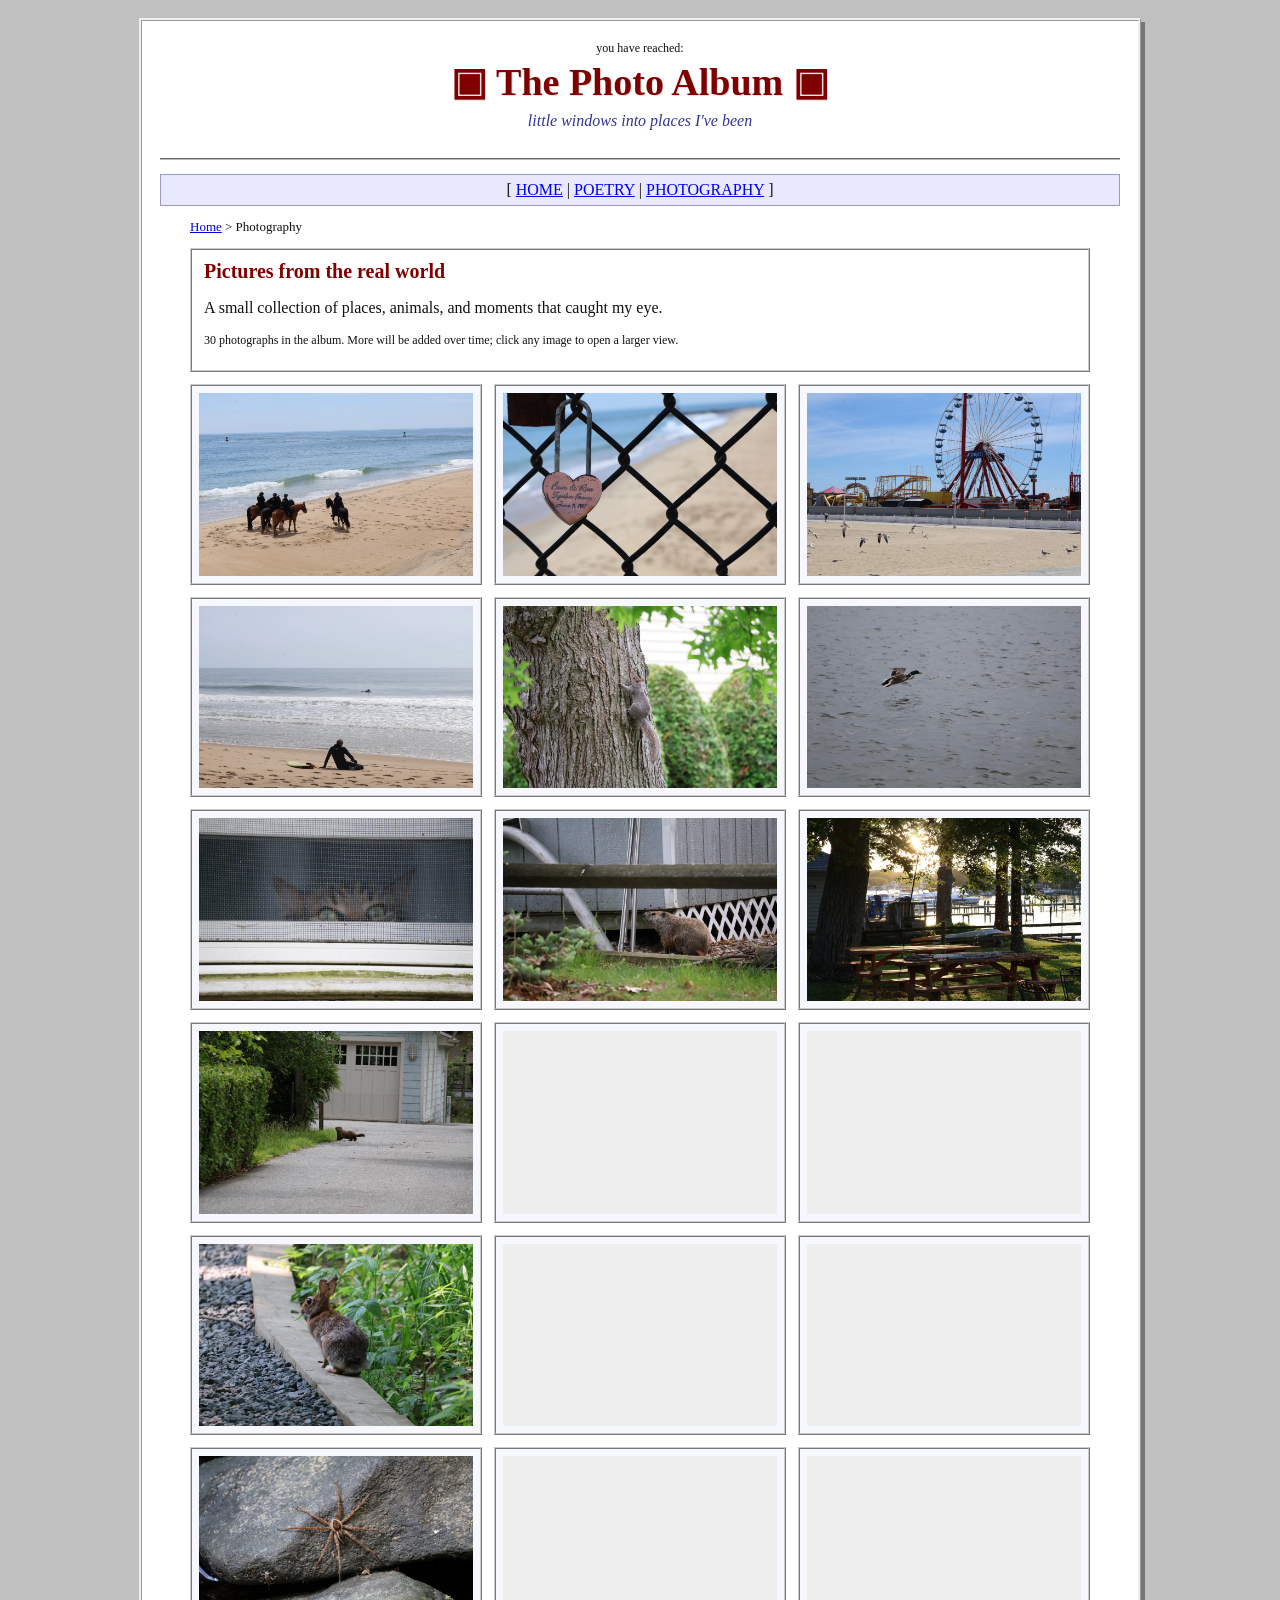
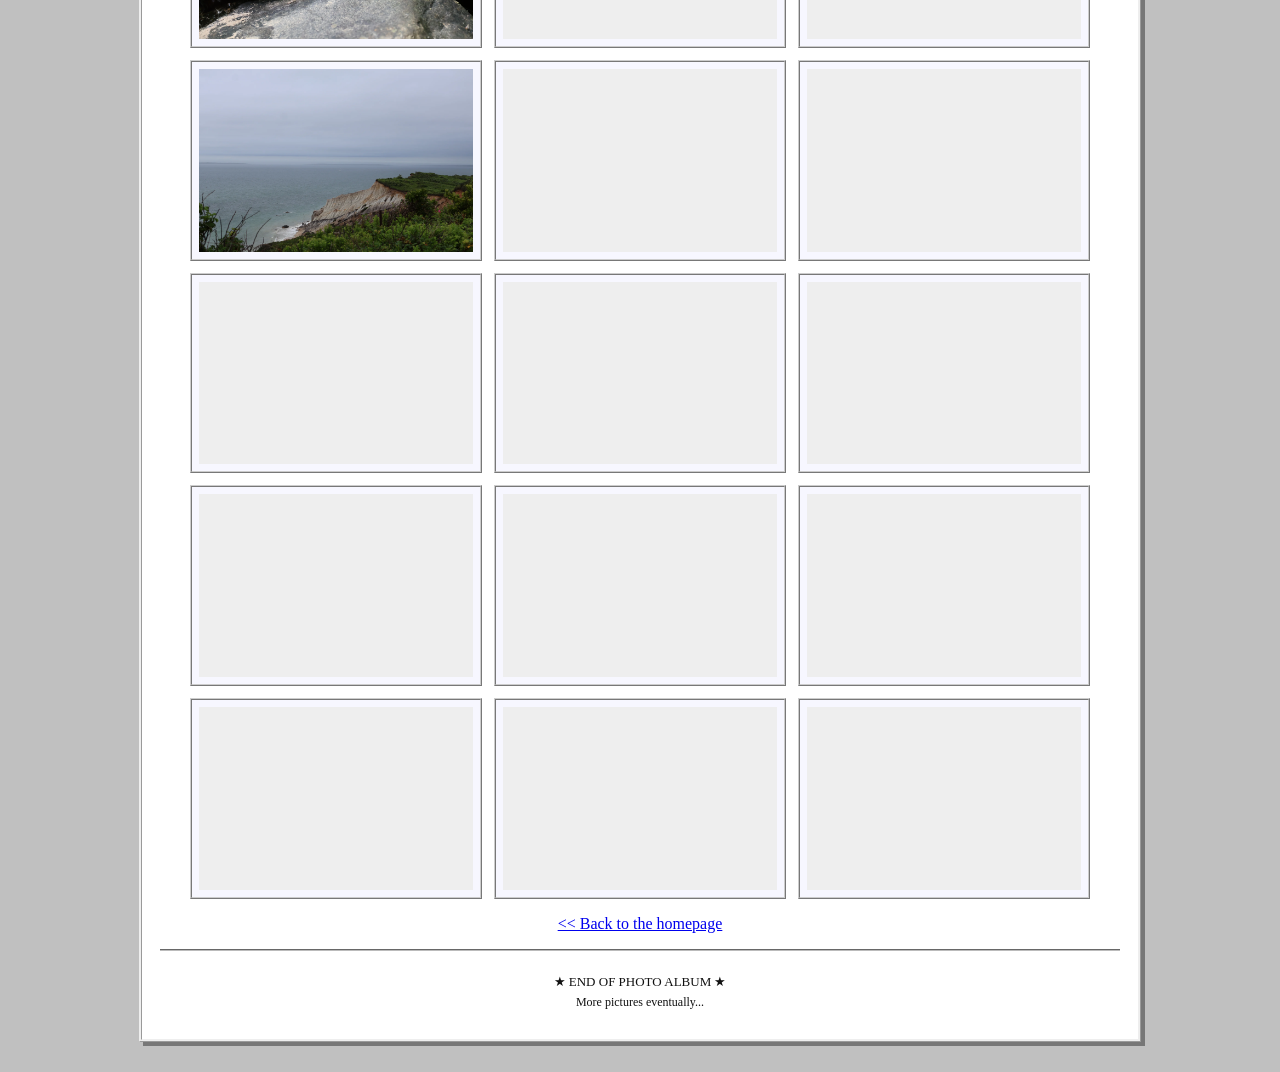
==== commit db29c886: "fixed gallery issues(?)" ====
--- a/photography.html
+++ b/photography.html
@@ -25,184 +25,154 @@
     </div>
     <div class="photo-gallery" aria-label="Photography archive">
 <figure class="box">
-  <a class="photo-link" href="assets/photos/img_0612.webp" target="_blank" rel="noopener" aria-label="Open img_0612.JPG in a new tab">
+  <a class="photo-link" href="assets/photos/img_0612.webp" target="_blank" rel="noopener" aria-label="Open larger photo in a new tab">
     <img src="assets/photos/img_0612.webp" alt="People and horses on a wide beach beside the water." loading="lazy" decoding="async" width="2000" height="1333">
   </a>
-  <figcaption><code>img_0612.JPG</code></figcaption>
 </figure>
 <figure class="box">
-  <a class="photo-link" href="assets/photos/img_0620.webp" target="_blank" rel="noopener" aria-label="Open img_0620.JPG in a new tab">
+  <a class="photo-link" href="assets/photos/img_0620.webp" target="_blank" rel="noopener" aria-label="Open larger photo in a new tab">
     <img src="assets/photos/img_0620.webp" alt="A small heart-shaped note hanging on a chain-link fence." loading="lazy" decoding="async" width="2000" height="1333">
   </a>
-  <figcaption><code>img_0620.JPG</code></figcaption>
 </figure>
 <figure class="box">
-  <a class="photo-link" href="assets/photos/img_0636.webp" target="_blank" rel="noopener" aria-label="Open img_0636.JPG in a new tab">
+  <a class="photo-link" href="assets/photos/img_0636.webp" target="_blank" rel="noopener" aria-label="Open larger photo in a new tab">
     <img src="assets/photos/img_0636.webp" alt="A Ferris wheel and boardwalk rides near the beach." loading="lazy" decoding="async" width="2000" height="1333">
   </a>
-  <figcaption><code>img_0636.JPG</code></figcaption>
 </figure>
 <figure class="box">
-  <a class="photo-link" href="assets/photos/img_0652.webp" target="_blank" rel="noopener" aria-label="Open img_0652.JPG in a new tab">
+  <a class="photo-link" href="assets/photos/img_0652.webp" target="_blank" rel="noopener" aria-label="Open larger photo in a new tab">
     <img src="assets/photos/img_0652.webp" alt="A person sitting on the beach facing the ocean." loading="lazy" decoding="async" width="2000" height="1333">
   </a>
-  <figcaption><code>img_0652.JPG</code></figcaption>
 </figure>
 <figure class="box">
-  <a class="photo-link" href="assets/photos/img_0663.webp" target="_blank" rel="noopener" aria-label="Open img_0663.JPG in a new tab">
+  <a class="photo-link" href="assets/photos/img_0663.webp" target="_blank" rel="noopener" aria-label="Open larger photo in a new tab">
     <img src="assets/photos/img_0663.webp" alt="A squirrel climbing the trunk of a tree." loading="lazy" decoding="async" width="2000" height="1333">
   </a>
-  <figcaption><code>img_0663.JPG</code></figcaption>
 </figure>
 <figure class="box">
-  <a class="photo-link" href="assets/photos/img_0669.webp" target="_blank" rel="noopener" aria-label="Open img_0669.JPG in a new tab">
+  <a class="photo-link" href="assets/photos/img_0669.webp" target="_blank" rel="noopener" aria-label="Open larger photo in a new tab">
     <img src="assets/photos/img_0669.webp" alt="A water bird swimming across a calm gray surface." loading="lazy" decoding="async" width="2000" height="1333">
   </a>
-  <figcaption><code>img_0669.JPG</code></figcaption>
 </figure>
 <figure class="box">
-  <a class="photo-link" href="assets/photos/img_0688.webp" target="_blank" rel="noopener" aria-label="Open img_0688.JPG in a new tab">
+  <a class="photo-link" href="assets/photos/img_0688.webp" target="_blank" rel="noopener" aria-label="Open larger photo in a new tab">
     <img src="assets/photos/img_0688.webp" alt="A cat peeking through a screened window." loading="lazy" decoding="async" width="2000" height="1333">
   </a>
-  <figcaption><code>img_0688.JPG</code></figcaption>
 </figure>
 <figure class="box">
-  <a class="photo-link" href="assets/photos/img_0692.webp" target="_blank" rel="noopener" aria-label="Open img_0692.JPG in a new tab">
+  <a class="photo-link" href="assets/photos/img_0692.webp" target="_blank" rel="noopener" aria-label="Open larger photo in a new tab">
     <img src="assets/photos/img_0692.webp" alt="A raccoon resting beneath a raised wooden deck." loading="lazy" decoding="async" width="2000" height="1333">
   </a>
-  <figcaption><code>img_0692.JPG</code></figcaption>
 </figure>
 <figure class="box">
-  <a class="photo-link" href="assets/photos/img_0714.webp" target="_blank" rel="noopener" aria-label="Open img_0714.JPG in a new tab">
+  <a class="photo-link" href="assets/photos/img_0714.webp" target="_blank" rel="noopener" aria-label="Open larger photo in a new tab">
     <img src="assets/photos/img_0714.webp" alt="Picnic tables under trees in warm late-day sunlight." loading="lazy" decoding="async" width="2000" height="1333">
   </a>
-  <figcaption><code>img_0714.JPG</code></figcaption>
 </figure>
 <figure class="box">
-  <a class="photo-link" href="assets/photos/img_0740.webp" target="_blank" rel="noopener" aria-label="Open IMG_0740.jpg in a new tab">
+  <a class="photo-link" href="assets/photos/img_0740.webp" target="_blank" rel="noopener" aria-label="Open larger photo in a new tab">
     <img src="assets/photos/img_0740.webp" alt="A small animal crossing a driveway beside a hedge." loading="lazy" decoding="async" width="2000" height="1333">
   </a>
-  <figcaption><code>IMG_0740.jpg</code></figcaption>
 </figure>
 <figure class="box">
-  <a class="photo-link" href="assets/photos/img_0760.webp" target="_blank" rel="noopener" aria-label="Open img_0760.JPG in a new tab">
+  <a class="photo-link" href="assets/photos/img_0760.webp" target="_blank" rel="noopener" aria-label="Open larger photo in a new tab">
     <img src="assets/photos/img_0760.webp" alt="A wasp perched among green leaves." loading="lazy" decoding="async" width="2000" height="1333">
   </a>
-  <figcaption><code>img_0760.JPG</code></figcaption>
 </figure>
 <figure class="box">
-  <a class="photo-link" href="assets/photos/img_0761.webp" target="_blank" rel="noopener" aria-label="Open img_0761.JPG in a new tab">
+  <a class="photo-link" href="assets/photos/img_0761.webp" target="_blank" rel="noopener" aria-label="Open larger photo in a new tab">
     <img src="assets/photos/img_0761.webp" alt="A small insect resting on a plant stem." loading="lazy" decoding="async" width="2000" height="1333">
   </a>
-  <figcaption><code>img_0761.JPG</code></figcaption>
 </figure>
 <figure class="box">
-  <a class="photo-link" href="assets/photos/img_0764.webp" target="_blank" rel="noopener" aria-label="Open img_0764.JPG in a new tab">
+  <a class="photo-link" href="assets/photos/img_0764.webp" target="_blank" rel="noopener" aria-label="Open larger photo in a new tab">
     <img src="assets/photos/img_0764.webp" alt="A rabbit sitting beside a path in lush greenery." loading="lazy" decoding="async" width="2000" height="1333">
   </a>
-  <figcaption><code>img_0764.JPG</code></figcaption>
 </figure>
 <figure class="box">
-  <a class="photo-link" href="assets/photos/img_0765.webp" target="_blank" rel="noopener" aria-label="Open img_0765.JPG in a new tab">
+  <a class="photo-link" href="assets/photos/img_0765.webp" target="_blank" rel="noopener" aria-label="Open larger photo in a new tab">
     <img src="assets/photos/img_0765.webp" alt="A butterfly resting on a pale green leaf." loading="lazy" decoding="async" width="2000" height="1333">
   </a>
-  <figcaption><code>img_0765.JPG</code></figcaption>
 </figure>
 <figure class="box">
-  <a class="photo-link" href="assets/photos/img_0777.webp" target="_blank" rel="noopener" aria-label="Open img_0777.JPG in a new tab">
+  <a class="photo-link" href="assets/photos/img_0777.webp" target="_blank" rel="noopener" aria-label="Open larger photo in a new tab">
     <img src="assets/photos/img_0777.webp" alt="A patterned butterfly resting among green leaves." loading="lazy" decoding="async" width="2000" height="1333">
   </a>
-  <figcaption><code>img_0777.JPG</code></figcaption>
 </figure>
 <figure class="box">
-  <a class="photo-link" href="assets/photos/img_0778.webp" target="_blank" rel="noopener" aria-label="Open img_0778.JPG in a new tab">
+  <a class="photo-link" href="assets/photos/img_0778.webp" target="_blank" rel="noopener" aria-label="Open larger photo in a new tab">
     <img src="assets/photos/img_0778.webp" alt="A spider on dark stones." loading="lazy" decoding="async" width="2000" height="1333">
   </a>
-  <figcaption><code>img_0778.JPG</code></figcaption>
 </figure>
 <figure class="box">
-  <a class="photo-link" href="assets/photos/img_0892.webp" target="_blank" rel="noopener" aria-label="Open img_0892.JPG in a new tab">
+  <a class="photo-link" href="assets/photos/img_0892.webp" target="_blank" rel="noopener" aria-label="Open larger photo in a new tab">
     <img src="assets/photos/img_0892.webp" alt="A bumblebee on a green leaf." loading="lazy" decoding="async" width="2000" height="1333">
   </a>
-  <figcaption><code>img_0892.JPG</code></figcaption>
 </figure>
 <figure class="box">
-  <a class="photo-link" href="assets/photos/img_0935.webp" target="_blank" rel="noopener" aria-label="Open img_0935.JPG in a new tab">
+  <a class="photo-link" href="assets/photos/img_0935.webp" target="_blank" rel="noopener" aria-label="Open larger photo in a new tab">
     <img src="assets/photos/img_0935.webp" alt="A bee gathering pollen from a bright yellow flower." loading="lazy" decoding="async" width="2000" height="1333">
   </a>
-  <figcaption><code>img_0935.JPG</code></figcaption>
 </figure>
 <figure class="box">
-  <a class="photo-link" href="assets/photos/img_0947.webp" target="_blank" rel="noopener" aria-label="Open img_0947.JPG in a new tab">
+  <a class="photo-link" href="assets/photos/img_0947.webp" target="_blank" rel="noopener" aria-label="Open larger photo in a new tab">
     <img src="assets/photos/img_0947.webp" alt="A coastal cliff above the ocean." loading="lazy" decoding="async" width="2000" height="1333">
   </a>
-  <figcaption><code>img_0947.JPG</code></figcaption>
 </figure>
 <figure class="box">
-  <a class="photo-link" href="assets/photos/img_0969.webp" target="_blank" rel="noopener" aria-label="Open img_0969.JPG in a new tab">
+  <a class="photo-link" href="assets/photos/img_0969.webp" target="_blank" rel="noopener" aria-label="Open larger photo in a new tab">
     <img src="assets/photos/img_0969.webp" alt="Green coastal vegetation above the sea." loading="lazy" decoding="async" width="2000" height="1333">
   </a>
-  <figcaption><code>img_0969.JPG</code></figcaption>
 </figure>
 <figure class="box">
-  <a class="photo-link" href="assets/photos/img_1056.webp" target="_blank" rel="noopener" aria-label="Open img_1056.JPG in a new tab">
+  <a class="photo-link" href="assets/photos/img_1056.webp" target="_blank" rel="noopener" aria-label="Open larger photo in a new tab">
     <img src="assets/photos/img_1056.webp" alt="A sloping autumn street beneath a speed-limit sign." loading="lazy" decoding="async" width="2000" height="1333">
   </a>
-  <figcaption><code>img_1056.JPG</code></figcaption>
 </figure>
 <figure class="box">
-  <a class="photo-link" href="assets/photos/img_1066.webp" target="_blank" rel="noopener" aria-label="Open img_1066.JPG in a new tab">
+  <a class="photo-link" href="assets/photos/img_1066.webp" target="_blank" rel="noopener" aria-label="Open larger photo in a new tab">
     <img src="assets/photos/img_1066.webp" alt="A close-up of a seed head in a field." loading="lazy" decoding="async" width="2000" height="1333">
   </a>
-  <figcaption><code>img_1066.JPG</code></figcaption>
 </figure>
 <figure class="box">
-  <a class="photo-link" href="assets/photos/img_1074.webp" target="_blank" rel="noopener" aria-label="Open img_1074.JPG in a new tab">
+  <a class="photo-link" href="assets/photos/img_1074.webp" target="_blank" rel="noopener" aria-label="Open larger photo in a new tab">
     <img src="assets/photos/img_1074.webp" alt="Large rocks in a shallow woodland stream." loading="lazy" decoding="async" width="2000" height="1333">
   </a>
-  <figcaption><code>img_1074.JPG</code></figcaption>
 </figure>
 <figure class="box">
-  <a class="photo-link" href="assets/photos/img_1081.webp" target="_blank" rel="noopener" aria-label="Open img_1081.JPG in a new tab">
+  <a class="photo-link" href="assets/photos/img_1081.webp" target="_blank" rel="noopener" aria-label="Open larger photo in a new tab">
     <img src="assets/photos/img_1081.webp" alt="A leaf-covered path winding through autumn woods." loading="lazy" decoding="async" width="2000" height="1333">
   </a>
-  <figcaption><code>img_1081.JPG</code></figcaption>
 </figure>
 <figure class="box">
-  <a class="photo-link" href="assets/photos/img_1094.webp" target="_blank" rel="noopener" aria-label="Open img_1094.JPG in a new tab">
+  <a class="photo-link" href="assets/photos/img_1094.webp" target="_blank" rel="noopener" aria-label="Open larger photo in a new tab">
     <img src="assets/photos/img_1094.webp" alt="A distant view across calm water toward houses." loading="lazy" decoding="async" width="2000" height="1333">
   </a>
-  <figcaption><code>img_1094.JPG</code></figcaption>
 </figure>
 <figure class="box">
-  <a class="photo-link" href="assets/photos/img_1120.webp" target="_blank" rel="noopener" aria-label="Open img_1120.JPG in a new tab">
+  <a class="photo-link" href="assets/photos/img_1120.webp" target="_blank" rel="noopener" aria-label="Open larger photo in a new tab">
     <img src="assets/photos/img_1120.webp" alt="A small animal standing near a wooden waterfront dock." loading="lazy" decoding="async" width="2000" height="1333">
   </a>
-  <figcaption><code>img_1120.JPG</code></figcaption>
 </figure>
 <figure class="box">
-  <a class="photo-link" href="assets/photos/img_1122.webp" target="_blank" rel="noopener" aria-label="Open img_1122.JPG in a new tab">
+  <a class="photo-link" href="assets/photos/img_1122.webp" target="_blank" rel="noopener" aria-label="Open larger photo in a new tab">
     <img src="assets/photos/img_1122.webp" alt="A distant animal on the open water beneath a hazy horizon." loading="lazy" decoding="async" width="2000" height="1333">
   </a>
-  <figcaption><code>img_1122.JPG</code></figcaption>
 </figure>
 <figure class="box">
-  <a class="photo-link" href="assets/photos/img_1128.webp" target="_blank" rel="noopener" aria-label="Open img_1128.JPG in a new tab">
+  <a class="photo-link" href="assets/photos/img_1128.webp" target="_blank" rel="noopener" aria-label="Open larger photo in a new tab">
     <img src="assets/photos/img_1128.webp" alt="A squirrel among dark tree branches." loading="lazy" decoding="async" width="2000" height="1333">
   </a>
-  <figcaption><code>img_1128.JPG</code></figcaption>
 </figure>
 <figure class="box">
-  <a class="photo-link" href="assets/photos/img_1157.webp" target="_blank" rel="noopener" aria-label="Open img_1157.JPG in a new tab">
+  <a class="photo-link" href="assets/photos/img_1157.webp" target="_blank" rel="noopener" aria-label="Open larger photo in a new tab">
     <img src="assets/photos/img_1157.webp" alt="A black-and-white dog resting in the grass." loading="lazy" decoding="async" width="2000" height="1333">
   </a>
-  <figcaption><code>img_1157.JPG</code></figcaption>
 </figure>
 <figure class="box">
-  <a class="photo-link" href="assets/photos/img_1161.webp" target="_blank" rel="noopener" aria-label="Open img_1161.JPG in a new tab">
+  <a class="photo-link" href="assets/photos/img_1161.webp" target="_blank" rel="noopener" aria-label="Open larger photo in a new tab">
     <img src="assets/photos/img_1161.webp" alt="A dog resting in the shade of a tree in a park." loading="lazy" decoding="async" width="2000" height="1333">
   </a>
-  <figcaption><code>img_1161.JPG</code></figcaption>
 </figure>
     </div>
     <p class="center"><a href="index.html">&lt;&lt; Back to the homepage</a></p>
--- a/styles.css
+++ b/styles.css
@@ -35,10 +35,8 @@
 .photography-page { max-width: 900px; }
 .photo-gallery { display: grid; grid-template-columns: repeat(3, minmax(0, 1fr)); gap: 12px; align-items: start; }
 .photo-gallery figure { margin: 0; padding: 7px; background: #f7f7ff; min-width: 0; }
-.photo-link { display: block; cursor: zoom-in; }
-.photo-gallery img { display: block; width: 100%; aspect-ratio: 3 / 2; object-fit: cover; border: 2px inset #aaa; background: #eee; }
-.photo-gallery figcaption { padding: 7px 2px 1px; text-align: center; overflow-wrap: anywhere; }
-.photo-gallery figcaption code { font-size: 11px; }
+.photo-link { display: flex; align-items: center; justify-content: center; width: 100%; aspect-ratio: 3 / 2; overflow: hidden; background: #eee; cursor: zoom-in; }
+.photo-gallery img { display: block; width: 100%; height: 100% !important; aspect-ratio: auto; object-fit: contain !important; border: 2px inset #aaa; background: #eee; }
 footer { text-align: center; font-size: 13px; padding: 4px 0; }
 footer p { margin: 5px 0; }
 @media (max-width: 650px) { body { padding: 6px; } .page { padding: 10px; } .columns { grid-template-columns: 1fr; } .sidebar { display: grid; grid-template-columns: repeat(2, minmax(0, 1fr)); } .photo-gallery { grid-template-columns: 1fr 1fr; } }
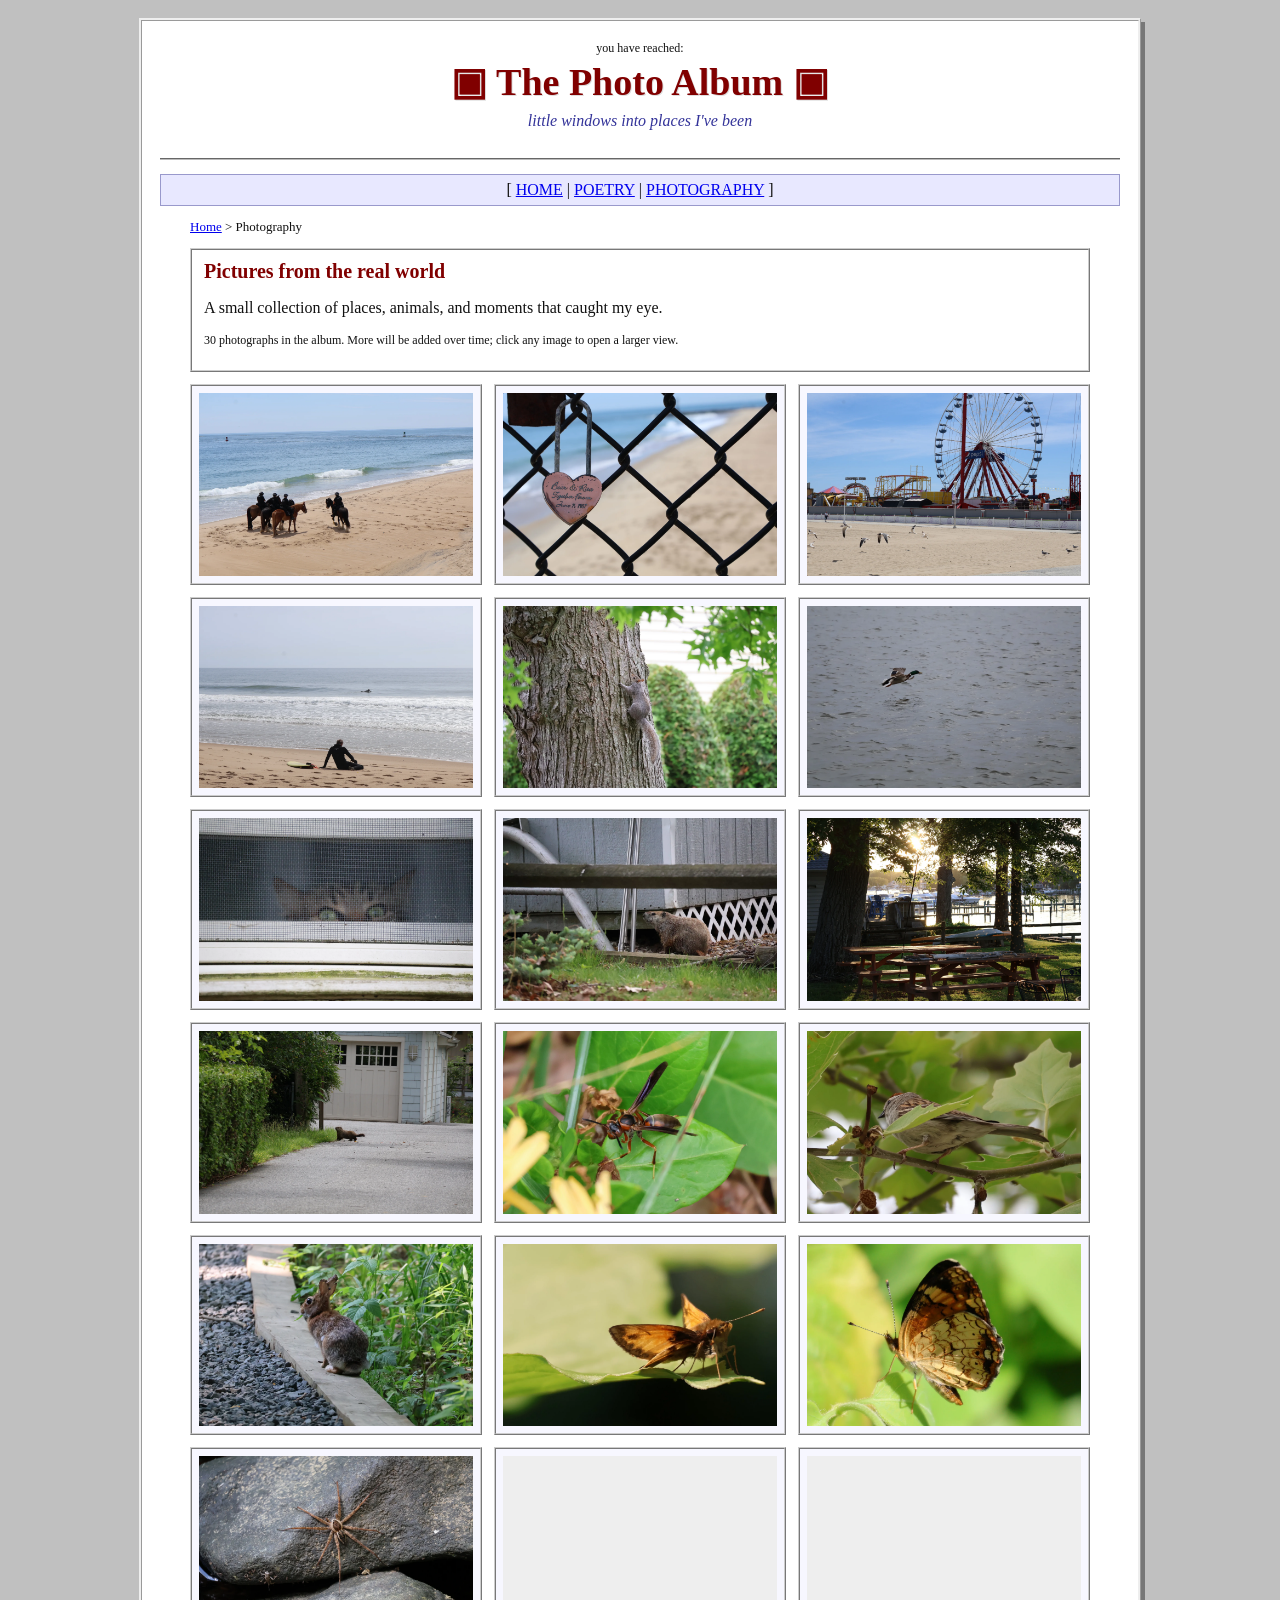
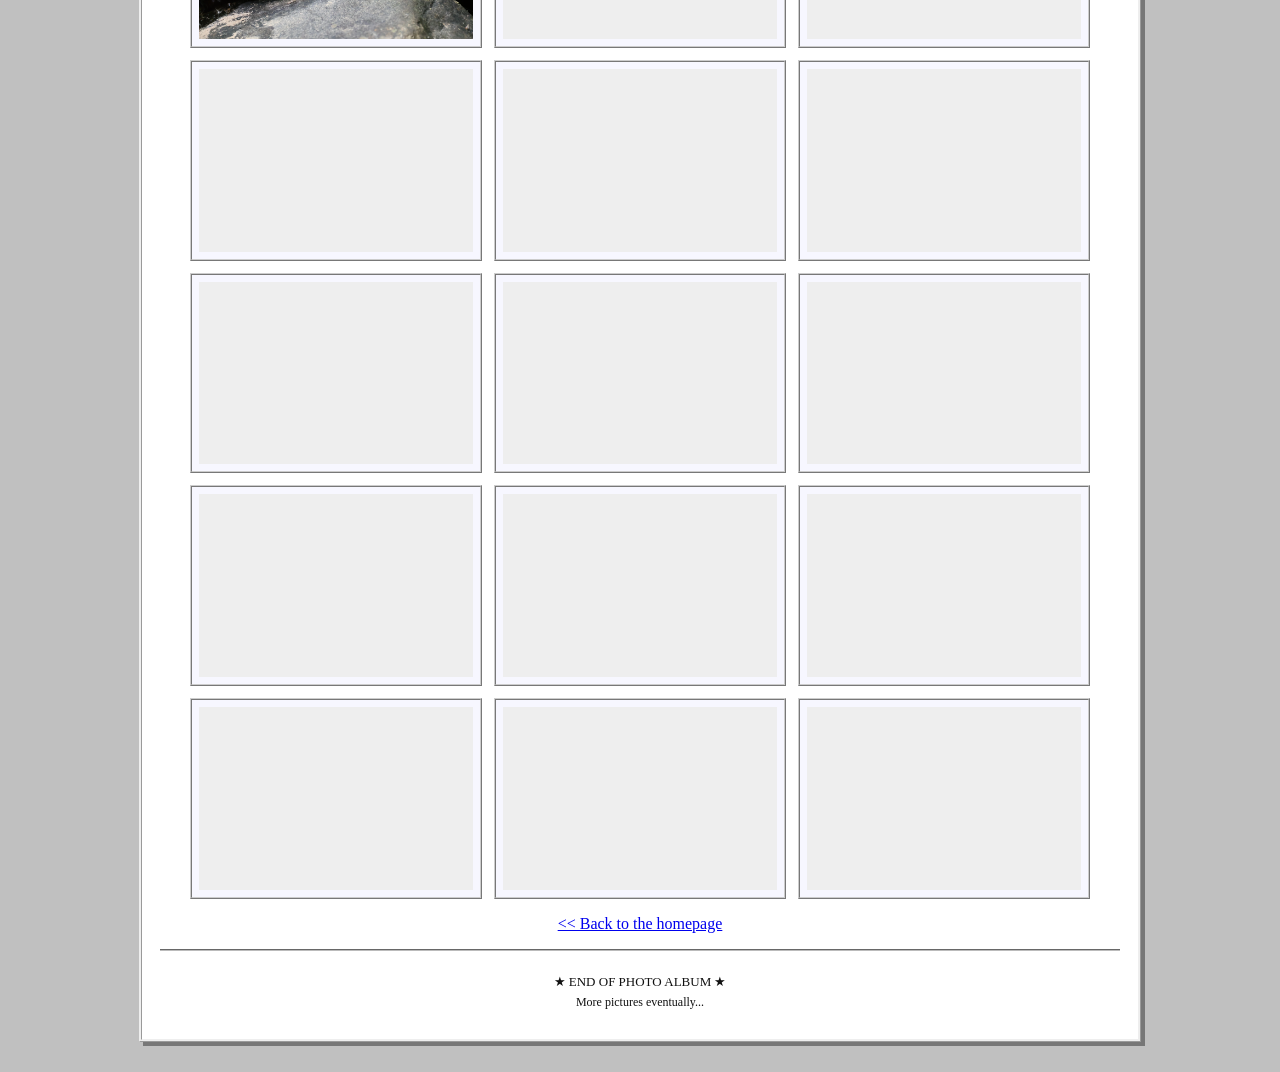
==== commit 49694f42: "fixed poem spacing, website title, and bottom text" ====
--- a/photography.html
+++ b/photography.html
@@ -3,7 +3,7 @@
 <head>
 <meta charset="UTF-8">
 <meta name="viewport" content="width=device-width, initial-scale=1">
-<title>Photo Album ★ Landon's Little Corner</title>
+<title>Photo Album ★ My Digital Home</title>
 <link rel="icon" href="assets/icons/moth.svg" type="image/svg+xml">
 <link rel="stylesheet" href="styles.css">
 </head>
--- a/styles.css
+++ b/styles.css
@@ -50,3 +50,17 @@
 .poem-text.poem-lines p { margin: 0 0 18px; }
 .poem-text.poem-lines p:last-child { margin-bottom: 0; }
 .epigraph { margin: 8px 18px 2px; padding-left: 12px; border-left: 2px solid #aaaadd; font-style: italic; line-height: 1.5; }
+
+
+/* Homepage random photo + poetry ticker */
+.directory { line-height: 1.8; }
+.directory > p { margin: 8px 0 10px; }
+.poem-ticker-box { margin: 0 0 16px 20px; padding: 8px 10px; border: 1px dashed #800080; background: #ffffcc; color: #000080; overflow: hidden; }
+.poem-ticker-box .small { margin: 0 0 6px; color: #800000; }
+.poem-ticker-box marquee { display: block; padding: 3px 0; min-height: 1.2em; }
+.home-photo-feature { margin: 10px 0 16px 20px; }
+.home-photo-window { display: flex; align-items: center; justify-content: center; width: min(100%, 360px); height: 260px; box-sizing: border-box; margin: 0 auto; padding: 5px; border: 2px ridge #aaa; background: #eee; }
+.home-photo-window img { display: block; max-width: 100%; max-height: 100%; width: auto; height: auto; object-fit: contain; border: 1px solid #aaa; }
+.home-photo-feature p { margin: 5px 0 0; }
+.spring-poem p.double-break { margin-bottom: 42px; }
+@media (max-width: 650px) { .poem-ticker-box, .home-photo-feature { margin-left: 0; } .home-photo-window { height: 230px; } }
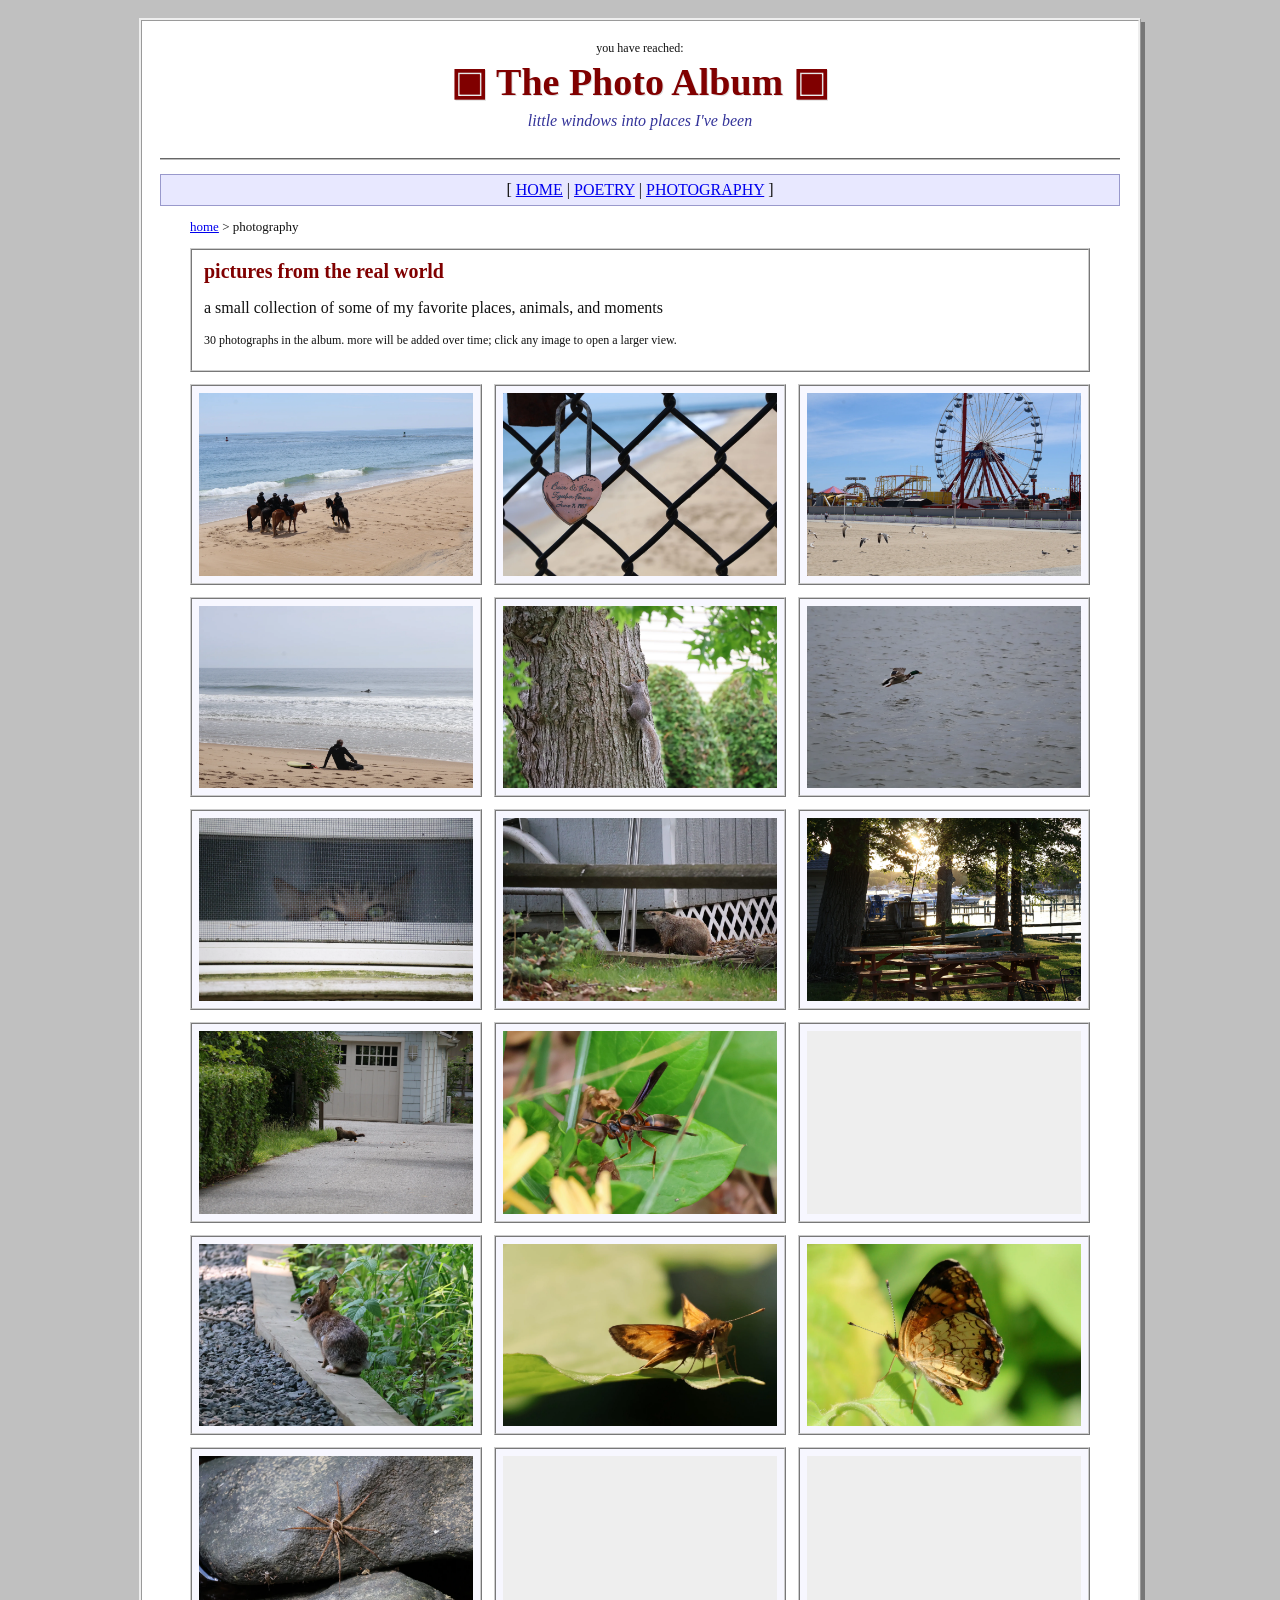
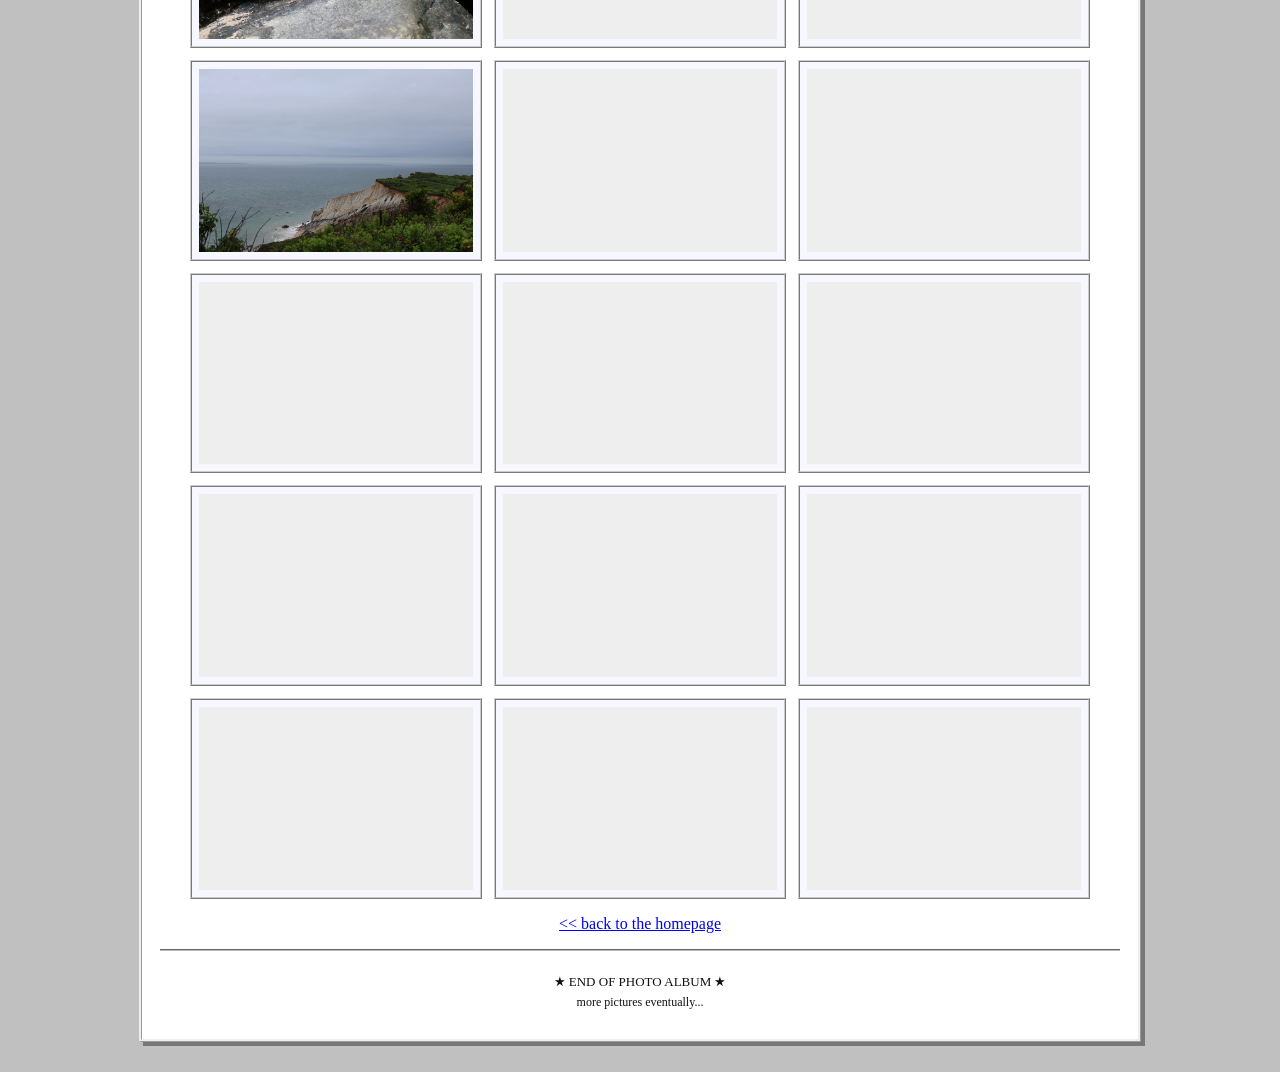
==== commit 0bbe050d: "fixed text stuff and i forget what else tbh" ====
--- a/photography.html
+++ b/photography.html
@@ -3,7 +3,7 @@
 <head>
 <meta charset="UTF-8">
 <meta name="viewport" content="width=device-width, initial-scale=1">
-<title>Photo Album ★ My Digital Home</title>
+<title>photo album ★ My Digital Home</title>
 <link rel="icon" href="assets/icons/moth.svg" type="image/svg+xml">
 <link rel="stylesheet" href="styles.css">
 </head>
@@ -17,170 +17,170 @@
   <hr>
   <nav class="nav">[ <a href="index.html">HOME</a> | <a href="poetry.html">POETRY</a> | <a href="photography.html">PHOTOGRAPHY</a> ]</nav>
   <main class="single photography-page">
-    <p class="breadcrumbs"><a href="index.html">Home</a> &gt; Photography</p>
+    <p class="breadcrumbs"><a href="index.html">home</a> &gt; photography</p>
     <div class="box">
-      <h2>Pictures from the real world</h2>
-      <p>A small collection of places, animals, and moments that caught my eye.</p>
-      <p class="small">30 photographs in the album. More will be added over time; click any image to open a larger view.</p>
+      <h2>pictures from the real world</h2>
+      <p>a small collection of some of my favorite places, animals, and moments</p>
+      <p class="small">30 photographs in the album. more will be added over time; click any image to open a larger view.</p>
     </div>
-    <div class="photo-gallery" aria-label="Photography archive">
+    <div class="photo-gallery" aria-label="photography archive">
 <figure class="box">
-  <a class="photo-link" href="assets/photos/img_0612.webp" target="_blank" rel="noopener" aria-label="Open larger photo in a new tab">
-    <img src="assets/photos/img_0612.webp" alt="People and horses on a wide beach beside the water." loading="lazy" decoding="async" width="2000" height="1333">
+  <a class="photo-link" href="assets/photos/img_0612.webp" target="_blank" rel="noopener" aria-label="open larger photo in a new tab">
+    <img src="assets/photos/img_0612.webp" alt="people and horses on a wide beach beside the water." loading="lazy" decoding="async" width="2000" height="1333">
   </a>
 </figure>
 <figure class="box">
-  <a class="photo-link" href="assets/photos/img_0620.webp" target="_blank" rel="noopener" aria-label="Open larger photo in a new tab">
-    <img src="assets/photos/img_0620.webp" alt="A small heart-shaped note hanging on a chain-link fence." loading="lazy" decoding="async" width="2000" height="1333">
+  <a class="photo-link" href="assets/photos/img_0620.webp" target="_blank" rel="noopener" aria-label="open larger photo in a new tab">
+    <img src="assets/photos/img_0620.webp" alt="a small heart-shaped note hanging on a chain-link fence." loading="lazy" decoding="async" width="2000" height="1333">
   </a>
 </figure>
 <figure class="box">
-  <a class="photo-link" href="assets/photos/img_0636.webp" target="_blank" rel="noopener" aria-label="Open larger photo in a new tab">
-    <img src="assets/photos/img_0636.webp" alt="A Ferris wheel and boardwalk rides near the beach." loading="lazy" decoding="async" width="2000" height="1333">
+  <a class="photo-link" href="assets/photos/img_0636.webp" target="_blank" rel="noopener" aria-label="open larger photo in a new tab">
+    <img src="assets/photos/img_0636.webp" alt="a ferris wheel and boardwalk rides near the beach." loading="lazy" decoding="async" width="2000" height="1333">
   </a>
 </figure>
 <figure class="box">
-  <a class="photo-link" href="assets/photos/img_0652.webp" target="_blank" rel="noopener" aria-label="Open larger photo in a new tab">
-    <img src="assets/photos/img_0652.webp" alt="A person sitting on the beach facing the ocean." loading="lazy" decoding="async" width="2000" height="1333">
+  <a class="photo-link" href="assets/photos/img_0652.webp" target="_blank" rel="noopener" aria-label="open larger photo in a new tab">
+    <img src="assets/photos/img_0652.webp" alt="a person sitting on the beach facing the ocean." loading="lazy" decoding="async" width="2000" height="1333">
   </a>
 </figure>
 <figure class="box">
-  <a class="photo-link" href="assets/photos/img_0663.webp" target="_blank" rel="noopener" aria-label="Open larger photo in a new tab">
-    <img src="assets/photos/img_0663.webp" alt="A squirrel climbing the trunk of a tree." loading="lazy" decoding="async" width="2000" height="1333">
+  <a class="photo-link" href="assets/photos/img_0663.webp" target="_blank" rel="noopener" aria-label="open larger photo in a new tab">
+    <img src="assets/photos/img_0663.webp" alt="a squirrel climbing the trunk of a tree." loading="lazy" decoding="async" width="2000" height="1333">
   </a>
 </figure>
 <figure class="box">
-  <a class="photo-link" href="assets/photos/img_0669.webp" target="_blank" rel="noopener" aria-label="Open larger photo in a new tab">
-    <img src="assets/photos/img_0669.webp" alt="A water bird swimming across a calm gray surface." loading="lazy" decoding="async" width="2000" height="1333">
+  <a class="photo-link" href="assets/photos/img_0669.webp" target="_blank" rel="noopener" aria-label="open larger photo in a new tab">
+    <img src="assets/photos/img_0669.webp" alt="a water bird swimming across a calm gray surface." loading="lazy" decoding="async" width="2000" height="1333">
   </a>
 </figure>
 <figure class="box">
-  <a class="photo-link" href="assets/photos/img_0688.webp" target="_blank" rel="noopener" aria-label="Open larger photo in a new tab">
-    <img src="assets/photos/img_0688.webp" alt="A cat peeking through a screened window." loading="lazy" decoding="async" width="2000" height="1333">
+  <a class="photo-link" href="assets/photos/img_0688.webp" target="_blank" rel="noopener" aria-label="open larger photo in a new tab">
+    <img src="assets/photos/img_0688.webp" alt="a cat peeking through a screened window." loading="lazy" decoding="async" width="2000" height="1333">
   </a>
 </figure>
 <figure class="box">
-  <a class="photo-link" href="assets/photos/img_0692.webp" target="_blank" rel="noopener" aria-label="Open larger photo in a new tab">
-    <img src="assets/photos/img_0692.webp" alt="A raccoon resting beneath a raised wooden deck." loading="lazy" decoding="async" width="2000" height="1333">
+  <a class="photo-link" href="assets/photos/img_0692.webp" target="_blank" rel="noopener" aria-label="open larger photo in a new tab">
+    <img src="assets/photos/img_0692.webp" alt="a raccoon resting beneath a raised wooden deck." loading="lazy" decoding="async" width="2000" height="1333">
   </a>
 </figure>
 <figure class="box">
-  <a class="photo-link" href="assets/photos/img_0714.webp" target="_blank" rel="noopener" aria-label="Open larger photo in a new tab">
-    <img src="assets/photos/img_0714.webp" alt="Picnic tables under trees in warm late-day sunlight." loading="lazy" decoding="async" width="2000" height="1333">
+  <a class="photo-link" href="assets/photos/img_0714.webp" target="_blank" rel="noopener" aria-label="open larger photo in a new tab">
+    <img src="assets/photos/img_0714.webp" alt="picnic tables under trees in warm late-day sunlight." loading="lazy" decoding="async" width="2000" height="1333">
   </a>
 </figure>
 <figure class="box">
-  <a class="photo-link" href="assets/photos/img_0740.webp" target="_blank" rel="noopener" aria-label="Open larger photo in a new tab">
-    <img src="assets/photos/img_0740.webp" alt="A small animal crossing a driveway beside a hedge." loading="lazy" decoding="async" width="2000" height="1333">
+  <a class="photo-link" href="assets/photos/img_0740.webp" target="_blank" rel="noopener" aria-label="open larger photo in a new tab">
+    <img src="assets/photos/img_0740.webp" alt="a small animal crossing a driveway beside a hedge." loading="lazy" decoding="async" width="2000" height="1333">
   </a>
 </figure>
 <figure class="box">
-  <a class="photo-link" href="assets/photos/img_0760.webp" target="_blank" rel="noopener" aria-label="Open larger photo in a new tab">
-    <img src="assets/photos/img_0760.webp" alt="A wasp perched among green leaves." loading="lazy" decoding="async" width="2000" height="1333">
+  <a class="photo-link" href="assets/photos/img_0760.webp" target="_blank" rel="noopener" aria-label="open larger photo in a new tab">
+    <img src="assets/photos/img_0760.webp" alt="a wasp perched among green leaves." loading="lazy" decoding="async" width="2000" height="1333">
   </a>
 </figure>
 <figure class="box">
-  <a class="photo-link" href="assets/photos/img_0761.webp" target="_blank" rel="noopener" aria-label="Open larger photo in a new tab">
-    <img src="assets/photos/img_0761.webp" alt="A small insect resting on a plant stem." loading="lazy" decoding="async" width="2000" height="1333">
+  <a class="photo-link" href="assets/photos/img_0761.webp" target="_blank" rel="noopener" aria-label="open larger photo in a new tab">
+    <img src="assets/photos/img_0761.webp" alt="a small insect resting on a plant stem." loading="lazy" decoding="async" width="2000" height="1333">
   </a>
 </figure>
 <figure class="box">
-  <a class="photo-link" href="assets/photos/img_0764.webp" target="_blank" rel="noopener" aria-label="Open larger photo in a new tab">
-    <img src="assets/photos/img_0764.webp" alt="A rabbit sitting beside a path in lush greenery." loading="lazy" decoding="async" width="2000" height="1333">
+  <a class="photo-link" href="assets/photos/img_0764.webp" target="_blank" rel="noopener" aria-label="open larger photo in a new tab">
+    <img src="assets/photos/img_0764.webp" alt="a rabbit sitting beside a path in lush greenery." loading="lazy" decoding="async" width="2000" height="1333">
   </a>
 </figure>
 <figure class="box">
-  <a class="photo-link" href="assets/photos/img_0765.webp" target="_blank" rel="noopener" aria-label="Open larger photo in a new tab">
-    <img src="assets/photos/img_0765.webp" alt="A butterfly resting on a pale green leaf." loading="lazy" decoding="async" width="2000" height="1333">
+  <a class="photo-link" href="assets/photos/img_0765.webp" target="_blank" rel="noopener" aria-label="open larger photo in a new tab">
+    <img src="assets/photos/img_0765.webp" alt="a butterfly resting on a pale green leaf." loading="lazy" decoding="async" width="2000" height="1333">
   </a>
 </figure>
 <figure class="box">
-  <a class="photo-link" href="assets/photos/img_0777.webp" target="_blank" rel="noopener" aria-label="Open larger photo in a new tab">
-    <img src="assets/photos/img_0777.webp" alt="A patterned butterfly resting among green leaves." loading="lazy" decoding="async" width="2000" height="1333">
+  <a class="photo-link" href="assets/photos/img_0777.webp" target="_blank" rel="noopener" aria-label="open larger photo in a new tab">
+    <img src="assets/photos/img_0777.webp" alt="a patterned butterfly resting among green leaves." loading="lazy" decoding="async" width="2000" height="1333">
   </a>
 </figure>
 <figure class="box">
-  <a class="photo-link" href="assets/photos/img_0778.webp" target="_blank" rel="noopener" aria-label="Open larger photo in a new tab">
-    <img src="assets/photos/img_0778.webp" alt="A spider on dark stones." loading="lazy" decoding="async" width="2000" height="1333">
+  <a class="photo-link" href="assets/photos/img_0778.webp" target="_blank" rel="noopener" aria-label="open larger photo in a new tab">
+    <img src="assets/photos/img_0778.webp" alt="a spider on dark stones." loading="lazy" decoding="async" width="2000" height="1333">
   </a>
 </figure>
 <figure class="box">
-  <a class="photo-link" href="assets/photos/img_0892.webp" target="_blank" rel="noopener" aria-label="Open larger photo in a new tab">
-    <img src="assets/photos/img_0892.webp" alt="A bumblebee on a green leaf." loading="lazy" decoding="async" width="2000" height="1333">
+  <a class="photo-link" href="assets/photos/img_0892.webp" target="_blank" rel="noopener" aria-label="open larger photo in a new tab">
+    <img src="assets/photos/img_0892.webp" alt="a bumblebee on a green leaf." loading="lazy" decoding="async" width="2000" height="1333">
   </a>
 </figure>
 <figure class="box">
-  <a class="photo-link" href="assets/photos/img_0935.webp" target="_blank" rel="noopener" aria-label="Open larger photo in a new tab">
-    <img src="assets/photos/img_0935.webp" alt="A bee gathering pollen from a bright yellow flower." loading="lazy" decoding="async" width="2000" height="1333">
+  <a class="photo-link" href="assets/photos/img_0935.webp" target="_blank" rel="noopener" aria-label="open larger photo in a new tab">
+    <img src="assets/photos/img_0935.webp" alt="a bee gathering pollen from a bright yellow flower." loading="lazy" decoding="async" width="2000" height="1333">
   </a>
 </figure>
 <figure class="box">
-  <a class="photo-link" href="assets/photos/img_0947.webp" target="_blank" rel="noopener" aria-label="Open larger photo in a new tab">
-    <img src="assets/photos/img_0947.webp" alt="A coastal cliff above the ocean." loading="lazy" decoding="async" width="2000" height="1333">
+  <a class="photo-link" href="assets/photos/img_0947.webp" target="_blank" rel="noopener" aria-label="open larger photo in a new tab">
+    <img src="assets/photos/img_0947.webp" alt="a coastal cliff above the ocean." loading="lazy" decoding="async" width="2000" height="1333">
   </a>
 </figure>
 <figure class="box">
-  <a class="photo-link" href="assets/photos/img_0969.webp" target="_blank" rel="noopener" aria-label="Open larger photo in a new tab">
-    <img src="assets/photos/img_0969.webp" alt="Green coastal vegetation above the sea." loading="lazy" decoding="async" width="2000" height="1333">
+  <a class="photo-link" href="assets/photos/img_0969.webp" target="_blank" rel="noopener" aria-label="open larger photo in a new tab">
+    <img src="assets/photos/img_0969.webp" alt="green coastal vegetation above the sea." loading="lazy" decoding="async" width="2000" height="1333">
   </a>
 </figure>
 <figure class="box">
-  <a class="photo-link" href="assets/photos/img_1056.webp" target="_blank" rel="noopener" aria-label="Open larger photo in a new tab">
-    <img src="assets/photos/img_1056.webp" alt="A sloping autumn street beneath a speed-limit sign." loading="lazy" decoding="async" width="2000" height="1333">
+  <a class="photo-link" href="assets/photos/img_1056.webp" target="_blank" rel="noopener" aria-label="open larger photo in a new tab">
+    <img src="assets/photos/img_1056.webp" alt="a sloping autumn street beneath a speed-limit sign." loading="lazy" decoding="async" width="2000" height="1333">
   </a>
 </figure>
 <figure class="box">
-  <a class="photo-link" href="assets/photos/img_1066.webp" target="_blank" rel="noopener" aria-label="Open larger photo in a new tab">
-    <img src="assets/photos/img_1066.webp" alt="A close-up of a seed head in a field." loading="lazy" decoding="async" width="2000" height="1333">
+  <a class="photo-link" href="assets/photos/img_1066.webp" target="_blank" rel="noopener" aria-label="open larger photo in a new tab">
+    <img src="assets/photos/img_1066.webp" alt="a close-up of a seed head in a field." loading="lazy" decoding="async" width="2000" height="1333">
   </a>
 </figure>
 <figure class="box">
-  <a class="photo-link" href="assets/photos/img_1074.webp" target="_blank" rel="noopener" aria-label="Open larger photo in a new tab">
-    <img src="assets/photos/img_1074.webp" alt="Large rocks in a shallow woodland stream." loading="lazy" decoding="async" width="2000" height="1333">
+  <a class="photo-link" href="assets/photos/img_1074.webp" target="_blank" rel="noopener" aria-label="open larger photo in a new tab">
+    <img src="assets/photos/img_1074.webp" alt="large rocks in a shallow woodland stream." loading="lazy" decoding="async" width="2000" height="1333">
   </a>
 </figure>
 <figure class="box">
-  <a class="photo-link" href="assets/photos/img_1081.webp" target="_blank" rel="noopener" aria-label="Open larger photo in a new tab">
-    <img src="assets/photos/img_1081.webp" alt="A leaf-covered path winding through autumn woods." loading="lazy" decoding="async" width="2000" height="1333">
+  <a class="photo-link" href="assets/photos/img_1081.webp" target="_blank" rel="noopener" aria-label="open larger photo in a new tab">
+    <img src="assets/photos/img_1081.webp" alt="a leaf-covered path winding through autumn woods." loading="lazy" decoding="async" width="2000" height="1333">
   </a>
 </figure>
 <figure class="box">
-  <a class="photo-link" href="assets/photos/img_1094.webp" target="_blank" rel="noopener" aria-label="Open larger photo in a new tab">
-    <img src="assets/photos/img_1094.webp" alt="A distant view across calm water toward houses." loading="lazy" decoding="async" width="2000" height="1333">
+  <a class="photo-link" href="assets/photos/img_1094.webp" target="_blank" rel="noopener" aria-label="open larger photo in a new tab">
+    <img src="assets/photos/img_1094.webp" alt="a distant view across calm water toward houses." loading="lazy" decoding="async" width="2000" height="1333">
   </a>
 </figure>
 <figure class="box">
-  <a class="photo-link" href="assets/photos/img_1120.webp" target="_blank" rel="noopener" aria-label="Open larger photo in a new tab">
-    <img src="assets/photos/img_1120.webp" alt="A small animal standing near a wooden waterfront dock." loading="lazy" decoding="async" width="2000" height="1333">
+  <a class="photo-link" href="assets/photos/img_1120.webp" target="_blank" rel="noopener" aria-label="open larger photo in a new tab">
+    <img src="assets/photos/img_1120.webp" alt="a small animal standing near a wooden waterfront dock." loading="lazy" decoding="async" width="2000" height="1333">
   </a>
 </figure>
 <figure class="box">
-  <a class="photo-link" href="assets/photos/img_1122.webp" target="_blank" rel="noopener" aria-label="Open larger photo in a new tab">
-    <img src="assets/photos/img_1122.webp" alt="A distant animal on the open water beneath a hazy horizon." loading="lazy" decoding="async" width="2000" height="1333">
+  <a class="photo-link" href="assets/photos/img_1122.webp" target="_blank" rel="noopener" aria-label="open larger photo in a new tab">
+    <img src="assets/photos/img_1122.webp" alt="a distant animal on the open water beneath a hazy horizon." loading="lazy" decoding="async" width="2000" height="1333">
   </a>
 </figure>
 <figure class="box">
-  <a class="photo-link" href="assets/photos/img_1128.webp" target="_blank" rel="noopener" aria-label="Open larger photo in a new tab">
-    <img src="assets/photos/img_1128.webp" alt="A squirrel among dark tree branches." loading="lazy" decoding="async" width="2000" height="1333">
+  <a class="photo-link" href="assets/photos/img_1128.webp" target="_blank" rel="noopener" aria-label="open larger photo in a new tab">
+    <img src="assets/photos/img_1128.webp" alt="a squirrel among dark tree branches." loading="lazy" decoding="async" width="2000" height="1333">
   </a>
 </figure>
 <figure class="box">
-  <a class="photo-link" href="assets/photos/img_1157.webp" target="_blank" rel="noopener" aria-label="Open larger photo in a new tab">
-    <img src="assets/photos/img_1157.webp" alt="A black-and-white dog resting in the grass." loading="lazy" decoding="async" width="2000" height="1333">
+  <a class="photo-link" href="assets/photos/img_1157.webp" target="_blank" rel="noopener" aria-label="open larger photo in a new tab">
+    <img src="assets/photos/img_1157.webp" alt="a black-and-white dog resting in the grass." loading="lazy" decoding="async" width="2000" height="1333">
   </a>
 </figure>
 <figure class="box">
-  <a class="photo-link" href="assets/photos/img_1161.webp" target="_blank" rel="noopener" aria-label="Open larger photo in a new tab">
-    <img src="assets/photos/img_1161.webp" alt="A dog resting in the shade of a tree in a park." loading="lazy" decoding="async" width="2000" height="1333">
+  <a class="photo-link" href="assets/photos/img_1161.webp" target="_blank" rel="noopener" aria-label="open larger photo in a new tab">
+    <img src="assets/photos/img_1161.webp" alt="a dog resting in the shade of a tree in a park." loading="lazy" decoding="async" width="2000" height="1333">
   </a>
 </figure>
     </div>
-    <p class="center"><a href="index.html">&lt;&lt; Back to the homepage</a></p>
+    <p class="center"><a href="index.html">&lt;&lt; back to the homepage</a></p>
   </main>
   <hr>
   <footer>
     <p>★ END OF PHOTO ALBUM ★</p>
-    <p class="small">More pictures eventually...</p>
+    <p class="small">more pictures eventually...</p>
   </footer>
 </div>
 </body>
--- a/styles.css
+++ b/styles.css
@@ -58,9 +58,9 @@
 .poem-ticker-box { margin: 0 0 16px 20px; padding: 8px 10px; border: 1px dashed #800080; background: #ffffcc; color: #000080; overflow: hidden; }
 .poem-ticker-box .small { margin: 0 0 6px; color: #800000; }
 .poem-ticker-box marquee { display: block; padding: 3px 0; min-height: 1.2em; }
-.home-photo-feature { margin: 10px 0 16px 20px; }
-.home-photo-window { display: flex; align-items: center; justify-content: center; width: min(100%, 360px); height: 260px; box-sizing: border-box; margin: 0 auto; padding: 5px; border: 2px ridge #aaa; background: #eee; }
-.home-photo-window img { display: block; max-width: 100%; max-height: 100%; width: auto; height: auto; object-fit: contain; border: 1px solid #aaa; }
-.home-photo-feature p { margin: 5px 0 0; }
-.spring-poem p.double-break { margin-bottom: 42px; }
-@media (max-width: 650px) { .poem-ticker-box, .home-photo-feature { margin-left: 0; } .home-photo-window { height: 230px; } }
+.home-photo-feature { margin: 3px 0 10px 20px; line-height: 1.2; }
+.home-photo-link { display: block; width: min(100%, 320px); max-width: 100%; margin: 0 auto; cursor: zoom-in; }
+.home-photo-window { display: flex; align-items: center; justify-content: center; width: 100%; height: 220px; box-sizing: border-box; margin: 0 auto; padding: 5px; border: 2px ridge #aaa; background: #eee; }
+.home-photo-window img { display: block; max-width: 100%; max-height: 100%; width: auto; height: auto; object-fit: contain; border: 1px solid #aaa; box-sizing: border-box; }
+.home-photo-feature p { margin: 3px 0 0; line-height: 1.2; }
+@media (max-width: 650px) { .poem-ticker-box, .home-photo-feature { margin-left: 0; } .home-photo-window { height: 210px; } }
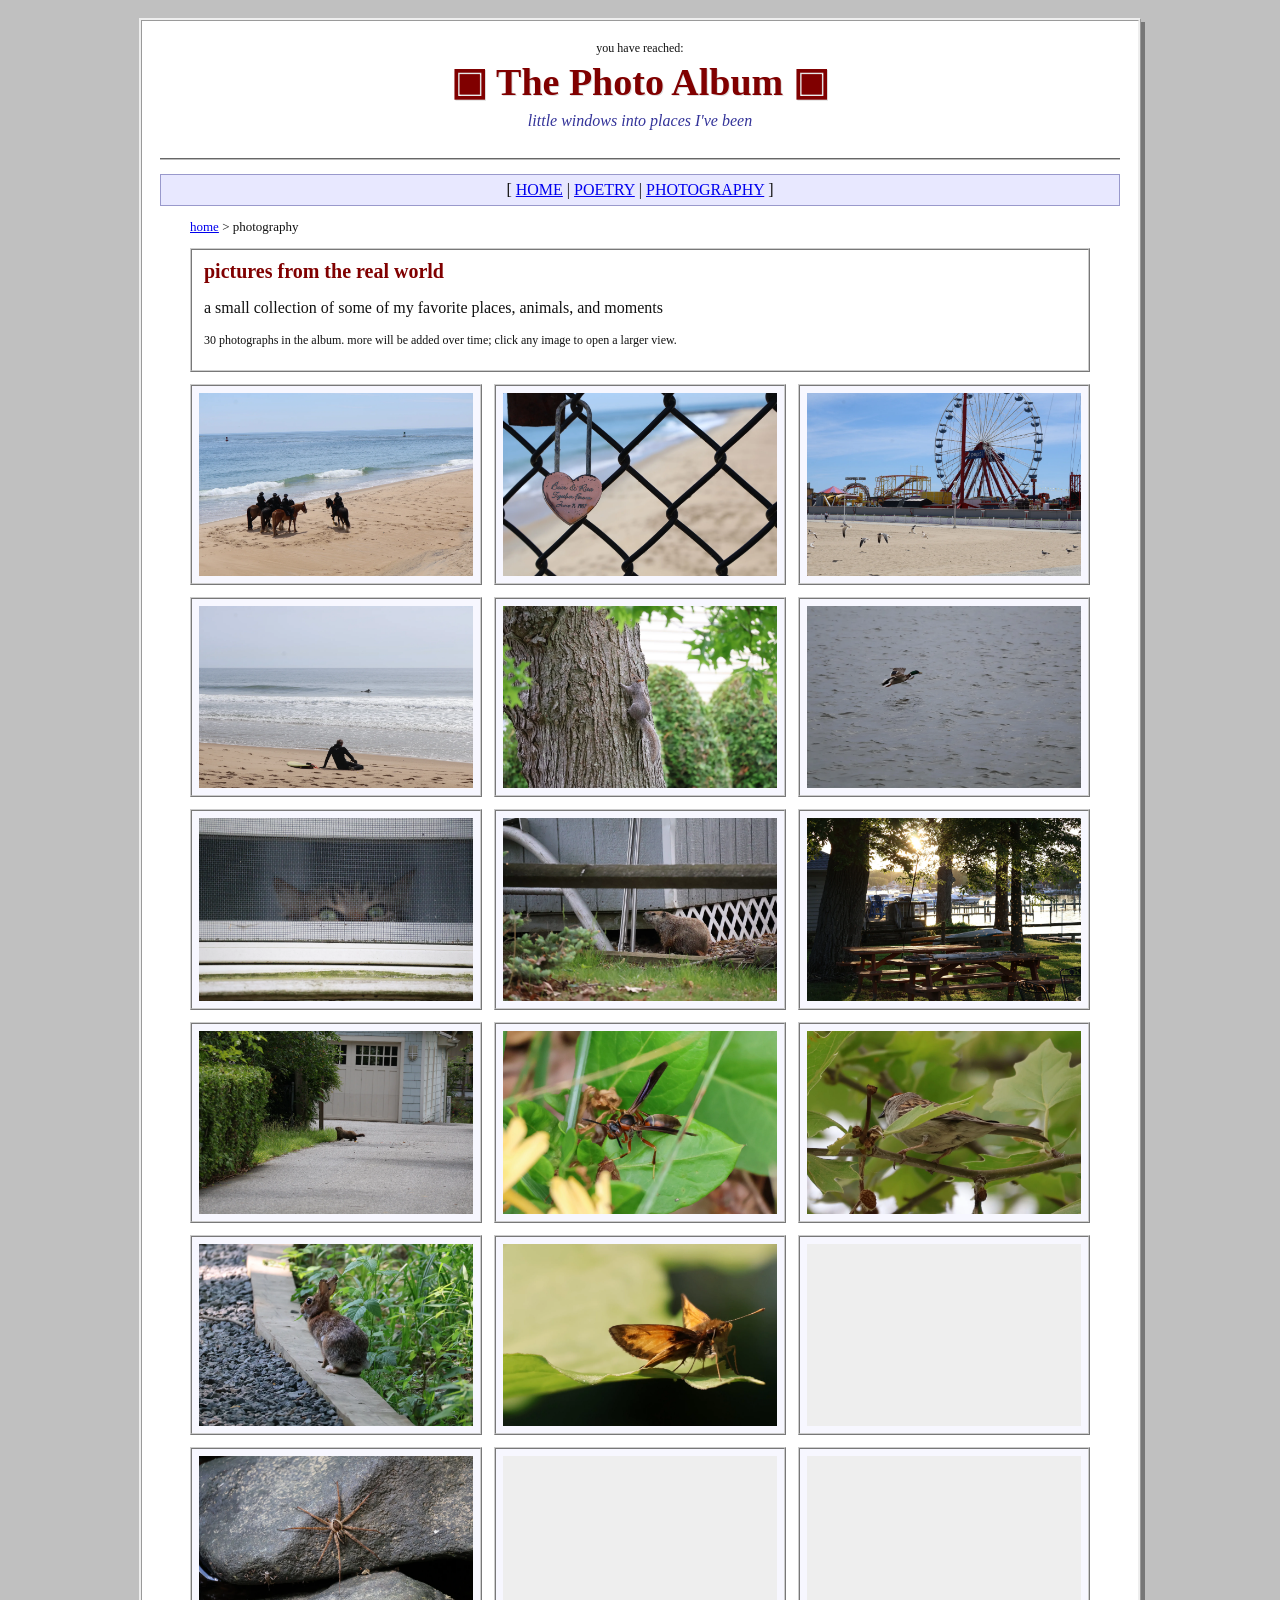
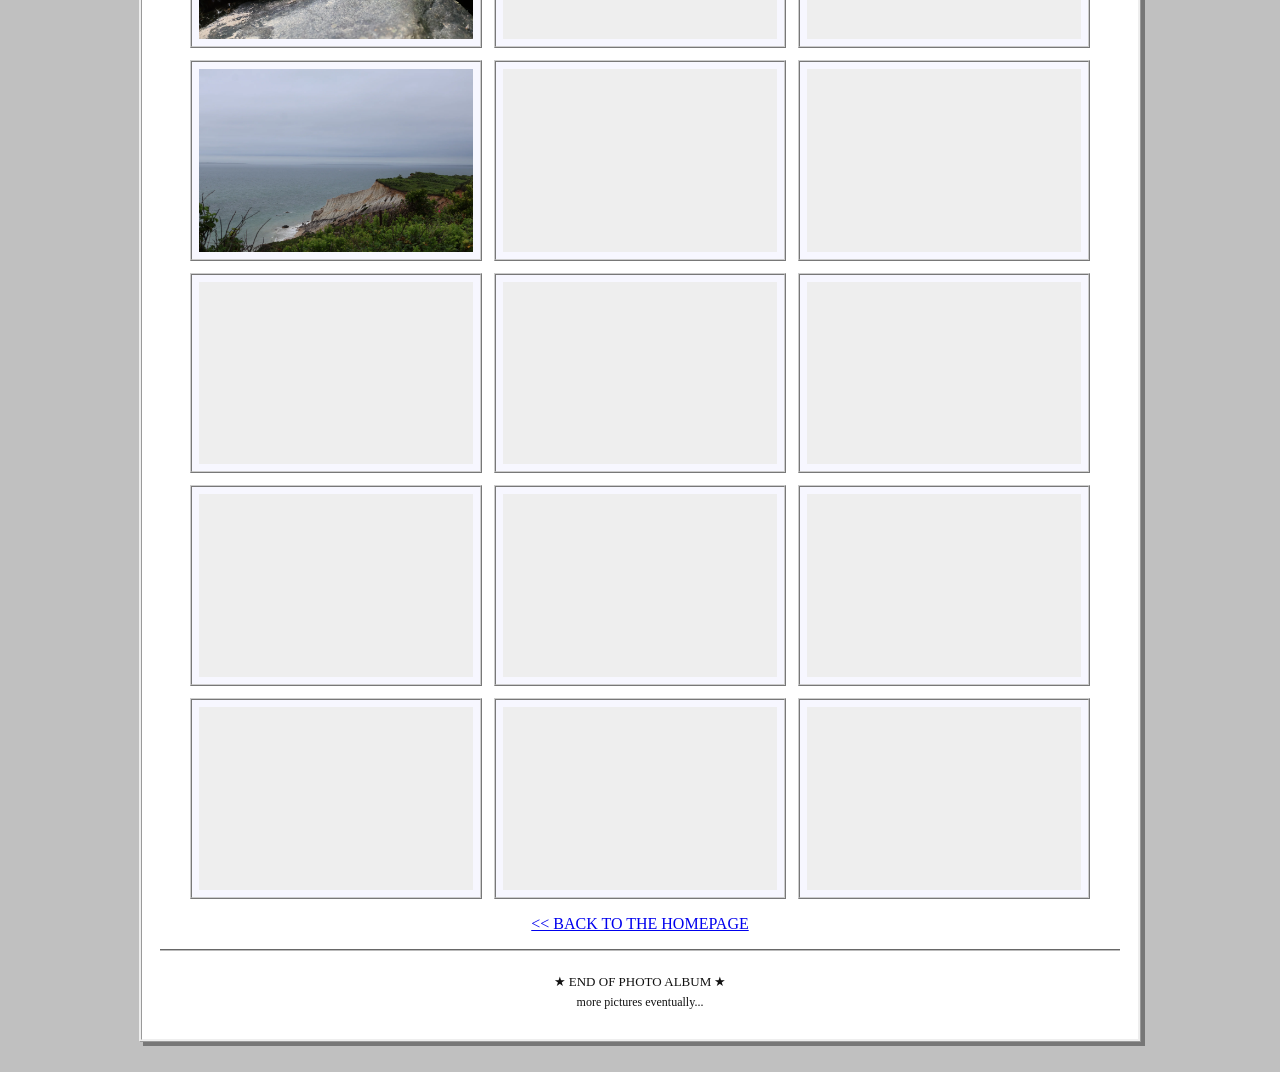
==== commit 1b791b3c: "semi-final(?) changes pre college apps" ====
--- a/photography.html
+++ b/photography.html
@@ -175,7 +175,7 @@
   </a>
 </figure>
     </div>
-    <p class="center"><a href="index.html">&lt;&lt; back to the homepage</a></p>
+    <p class="center"><a href="index.html">&lt;&lt; BACK TO THE HOMEPAGE</a></p>
   </main>
   <hr>
   <footer>
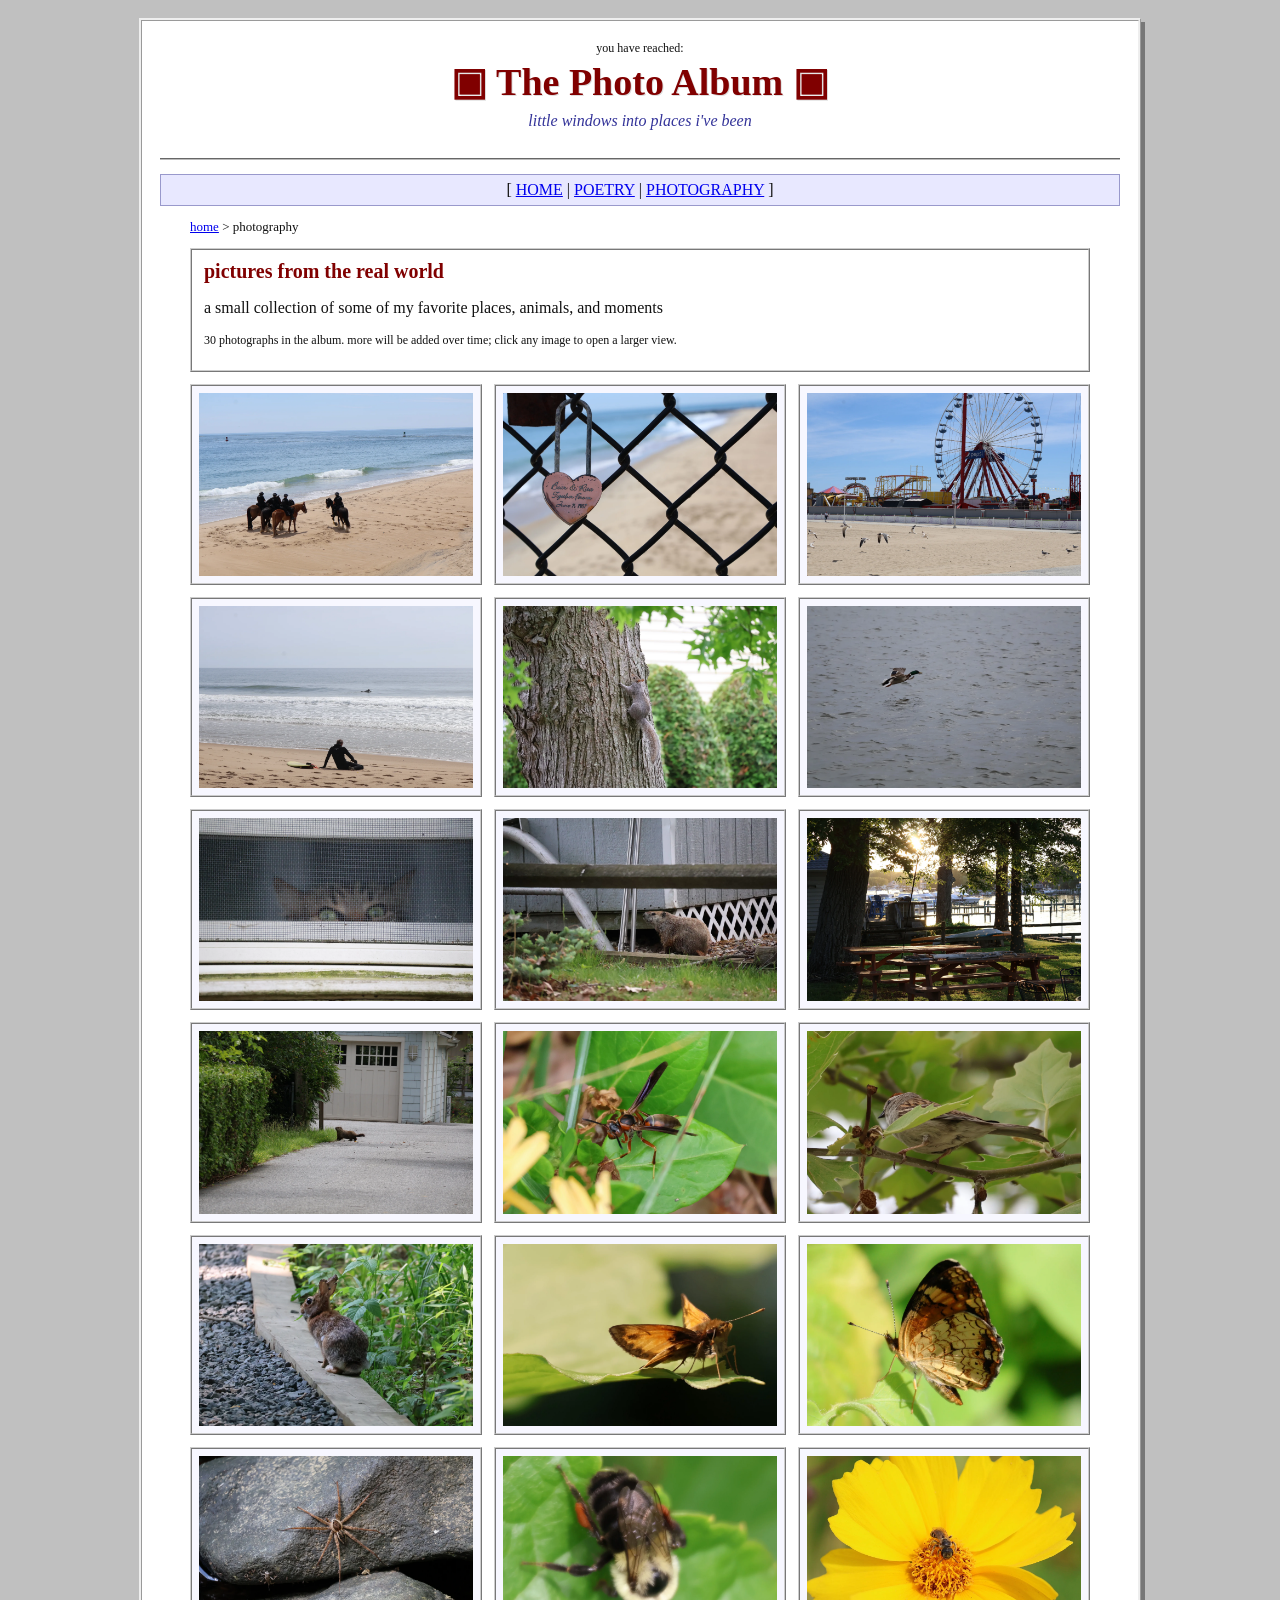
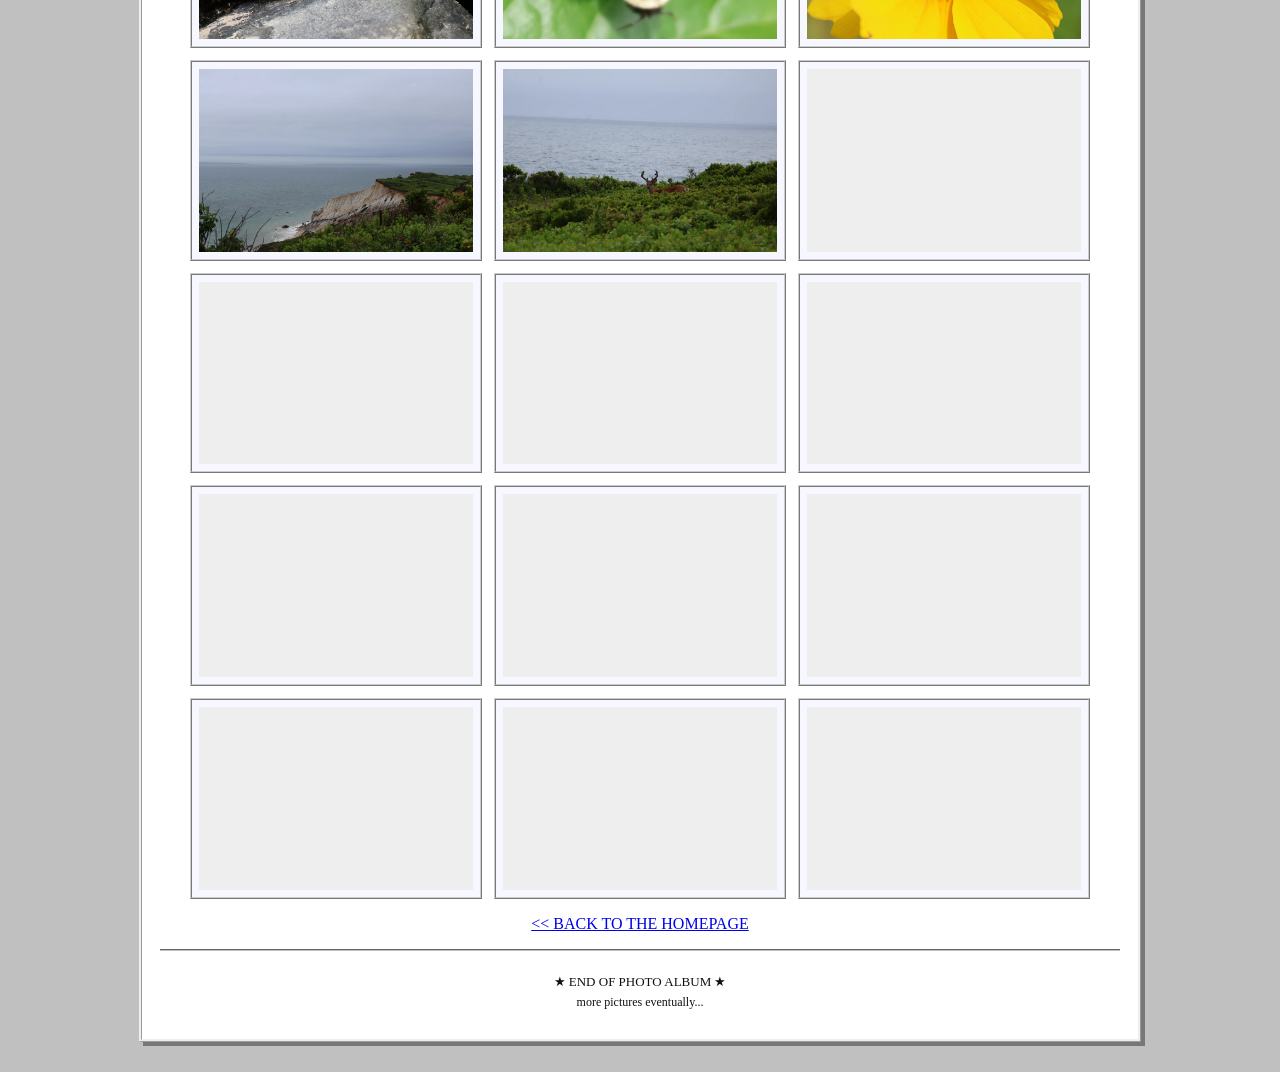
==== commit 9d235424: "ok fixed one tiny grammar mistake" ====
--- a/photography.html
+++ b/photography.html
@@ -12,7 +12,7 @@
   <header class="top">
     <p class="tiny">you have reached:</p>
     <h1>▣ The Photo Album ▣</h1>
-    <p class="subtitle">little windows into places I've been</p>
+    <p class="subtitle">little windows into places i've been</p>
   </header>
   <hr>
   <nav class="nav">[ <a href="index.html">HOME</a> | <a href="poetry.html">POETRY</a> | <a href="photography.html">PHOTOGRAPHY</a> ]</nav>
--- a/styles.css
+++ b/styles.css
@@ -64,3 +64,27 @@
 .home-photo-window img { display: block; max-width: 100%; max-height: 100%; width: auto; height: auto; object-fit: contain; border: 1px solid #aaa; box-sizing: border-box; }
 .home-photo-feature p { margin: 3px 0 0; line-height: 1.2; }
 @media (max-width: 650px) { .poem-ticker-box, .home-photo-feature { margin-left: 0; } .home-photo-window { height: 210px; } }
+
+/* the moth is a quiet secret link: keep it clickable without hover or pointer effects */
+.moth-secret-link,
+.moth-secret-link:visited,
+.moth-secret-link:hover,
+.moth-secret-link:active,
+.moth-secret-link:focus,
+.moth-secret-link:focus-visible {
+  color: inherit;
+  text-decoration: none;
+  background: transparent;
+  cursor: default;
+  outline: none;
+  box-shadow: none;
+}
+.moth-secret-link {
+  display: inline-block;
+  -webkit-tap-highlight-color: transparent;
+  user-select: none;
+}
+.moth-secret-link img {
+  pointer-events: none;
+  user-select: none;
+}
